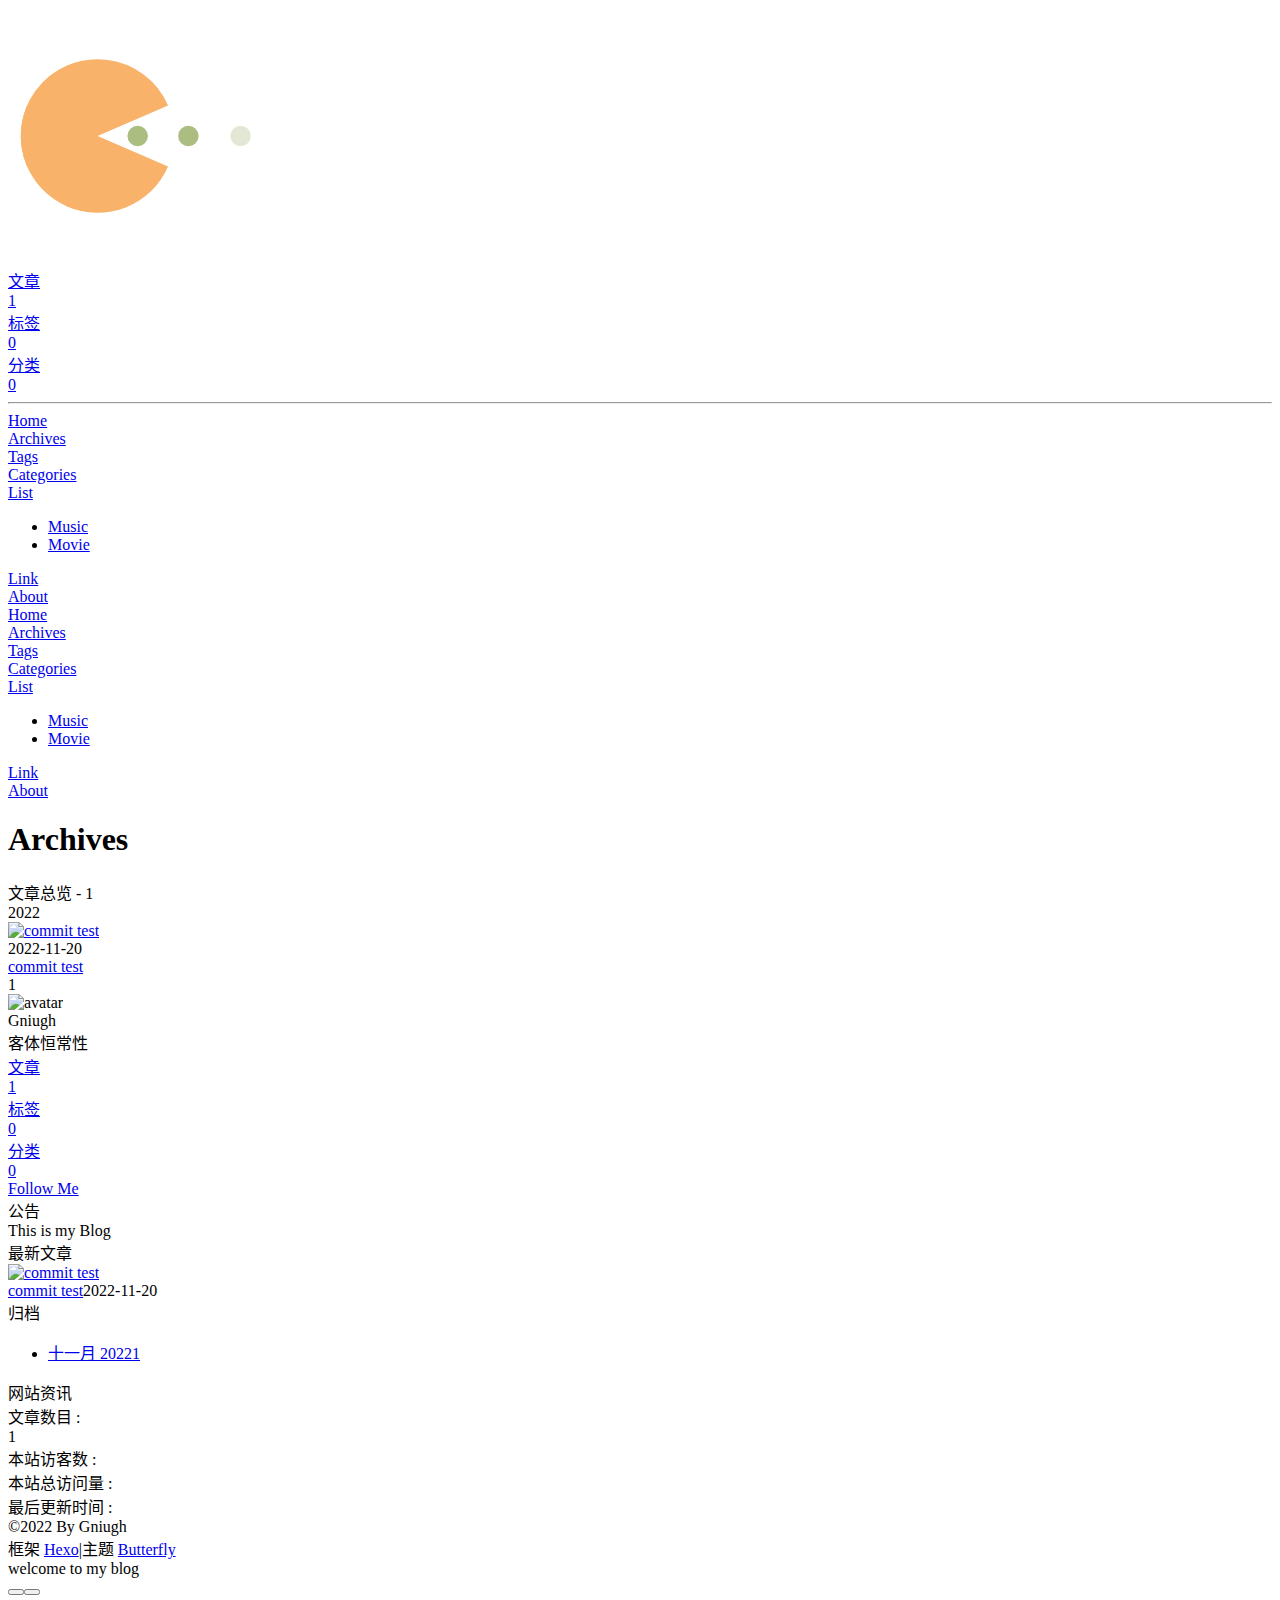
==== archives/index.html @ 6b03f2d8 "Site updated: 2022-11-20 10:34:52" ====
<!DOCTYPE html><html lang="zh-CN" data-theme="light"><head><meta charset="UTF-8"><meta http-equiv="X-UA-Compatible" content="IE=edge"><meta name="viewport" content="width=device-width, initial-scale=1.0, maximum-scale=1.0, user-scalable=no"><title>Archives | </title><meta name="author" content="Gniugh"><meta name="copyright" content="Gniugh"><meta name="format-detection" content="telephone=no"><meta name="theme-color" content="#ffffff"><meta name="description" content="客体恒常性">
<meta property="og:type" content="website">
<meta property="og:title" content="Archives">
<meta property="og:url" content="https://gitee.com/hghppl/hghppl/archives/index.html">
<meta property="og:site_name">
<meta property="og:description" content="客体恒常性">
<meta property="og:locale" content="zh_CN">
<meta property="og:image" content="https://api.onedrive.com/v1.0/shares/s!AiJsIBWr1efugRYWAwqGS7fRkTCc/root/content">
<meta property="article:author" content="Gniugh">
<meta name="twitter:card" content="summary">
<meta name="twitter:image" content="https://api.onedrive.com/v1.0/shares/s!AiJsIBWr1efugRYWAwqGS7fRkTCc/root/content"><link rel="shortcut icon" href="/hghppl/img/favicon.png"><link rel="canonical" href="https://gitee.com/hghppl/hghppl/archives/"><link rel="preconnect" href="//cdn.jsdelivr.net"/><link rel="preconnect" href="//busuanzi.ibruce.info"/><link rel="stylesheet" href="/hghppl/css/index.css"><link rel="stylesheet" href="https://cdn.jsdelivr.net/npm/@fortawesome/fontawesome-free/css/all.min.css" media="print" onload="this.media='all'"><link rel="stylesheet" href="https://cdn.jsdelivr.net/npm/@fancyapps/ui/dist/fancybox.min.css" media="print" onload="this.media='all'"><script>const GLOBAL_CONFIG = { 
  root: '/hghppl/',
  algolia: undefined,
  localSearch: undefined,
  translate: undefined,
  noticeOutdate: undefined,
  highlight: {"plugin":"highlighjs","highlightCopy":true,"highlightLang":true,"highlightHeightLimit":false},
  copy: {
    success: '复制成功',
    error: '复制错误',
    noSupport: '浏览器不支持'
  },
  relativeDate: {
    homepage: false,
    post: false
  },
  runtime: '',
  date_suffix: {
    just: '刚刚',
    min: '分钟前',
    hour: '小时前',
    day: '天前',
    month: '个月前'
  },
  copyright: undefined,
  lightbox: 'fancybox',
  Snackbar: undefined,
  source: {
    justifiedGallery: {
      js: 'https://cdn.jsdelivr.net/npm/flickr-justified-gallery/dist/fjGallery.min.js',
      css: 'https://cdn.jsdelivr.net/npm/flickr-justified-gallery/dist/fjGallery.min.css'
    }
  },
  isPhotoFigcaption: false,
  islazyload: false,
  isAnchor: false
}</script><script id="config-diff">var GLOBAL_CONFIG_SITE = {
  title: 'Archives',
  isPost: false,
  isHome: false,
  isHighlightShrink: false,
  isToc: false,
  postUpdate: '2022-11-20 10:34:33'
}</script><noscript><style type="text/css">
  #nav {
    opacity: 1
  }
  .justified-gallery img {
    opacity: 1
  }

  #recent-posts time,
  #post-meta time {
    display: inline !important
  }
</style></noscript><script>(win=>{
    win.saveToLocal = {
      set: function setWithExpiry(key, value, ttl) {
        if (ttl === 0) return
        const now = new Date()
        const expiryDay = ttl * 86400000
        const item = {
          value: value,
          expiry: now.getTime() + expiryDay,
        }
        localStorage.setItem(key, JSON.stringify(item))
      },

      get: function getWithExpiry(key) {
        const itemStr = localStorage.getItem(key)

        if (!itemStr) {
          return undefined
        }
        const item = JSON.parse(itemStr)
        const now = new Date()

        if (now.getTime() > item.expiry) {
          localStorage.removeItem(key)
          return undefined
        }
        return item.value
      }
    }
  
    win.getScript = url => new Promise((resolve, reject) => {
      const script = document.createElement('script')
      script.src = url
      script.async = true
      script.onerror = reject
      script.onload = script.onreadystatechange = function() {
        const loadState = this.readyState
        if (loadState && loadState !== 'loaded' && loadState !== 'complete') return
        script.onload = script.onreadystatechange = null
        resolve()
      }
      document.head.appendChild(script)
    })
  
      win.activateDarkMode = function () {
        document.documentElement.setAttribute('data-theme', 'dark')
        if (document.querySelector('meta[name="theme-color"]') !== null) {
          document.querySelector('meta[name="theme-color"]').setAttribute('content', '#0d0d0d')
        }
      }
      win.activateLightMode = function () {
        document.documentElement.setAttribute('data-theme', 'light')
        if (document.querySelector('meta[name="theme-color"]') !== null) {
          document.querySelector('meta[name="theme-color"]').setAttribute('content', '#ffffff')
        }
      }
      const t = saveToLocal.get('theme')
    
          if (t === 'dark') activateDarkMode()
          else if (t === 'light') activateLightMode()
        
      const asideStatus = saveToLocal.get('aside-status')
      if (asideStatus !== undefined) {
        if (asideStatus === 'hide') {
          document.documentElement.classList.add('hide-aside')
        } else {
          document.documentElement.classList.remove('hide-aside')
        }
      }
    
    const detectApple = () => {
      if(/iPad|iPhone|iPod|Macintosh/.test(navigator.userAgent)){
        document.documentElement.classList.add('apple')
      }
    }
    detectApple()
    })(window)</script><meta name="generator" content="Hexo 6.3.0"></head><body><div id="web_bg"></div><div id="sidebar"><div id="menu-mask"></div><div id="sidebar-menus"><div class="avatar-img is-center"><img src="https://api.onedrive.com/v1.0/shares/s!AiJsIBWr1efugRYWAwqGS7fRkTCc/root/content" onerror="onerror=null;src='/img/friend_404.gif'" alt="avatar"/></div><div class="sidebar-site-data site-data is-center"><a href="/hghppl/archives/"><div class="headline">文章</div><div class="length-num">1</div></a><a href="/hghppl/tags/"><div class="headline">标签</div><div class="length-num">0</div></a><a href="/hghppl/categories/"><div class="headline">分类</div><div class="length-num">0</div></a></div><hr/><div class="menus_items"><div class="menus_item"><a class="site-page" href="/hghppl/"><i class="fa-fw fas fa-home"></i><span> Home</span></a></div><div class="menus_item"><a class="site-page" href="/hghppl/archives/"><i class="fa-fw fas fa-archive"></i><span> Archives</span></a></div><div class="menus_item"><a class="site-page" href="/hghppl/tags/"><i class="fa-fw fas fa-tags"></i><span> Tags</span></a></div><div class="menus_item"><a class="site-page" href="/hghppl/categories/"><i class="fa-fw fas fa-folder-open"></i><span> Categories</span></a></div><div class="menus_item"><a class="site-page group" href="javascript:void(0);"><i class="fa-fw fas fa-list"></i><span> List</span><i class="fas fa-chevron-down"></i></a><ul class="menus_item_child"><li><a class="site-page child" href="/hghppl/music/"><i class="fa-fw fas fa-music"></i><span> Music</span></a></li><li><a class="site-page child" href="/hghppl/movies/"><i class="fa-fw fas fa-video"></i><span> Movie</span></a></li></ul></div><div class="menus_item"><a class="site-page" href="/hghppl/link/"><i class="fa-fw fas fa-link"></i><span> Link</span></a></div><div class="menus_item"><a class="site-page" href="/hghppl/about/"><i class="fa-fw fas fa-heart"></i><span> About</span></a></div></div></div></div><div class="page" id="body-wrap"><header class="not-home-page" id="page-header" style="background-image: url('https://api.onedrive.com/v1.0/shares/s!AiJsIBWr1efugRsJEwhjwBtBi5-s/root/content')"><nav id="nav"><span id="blog_name"><a id="site-name" href="/hghppl/"></a></span><div id="menus"><div class="menus_items"><div class="menus_item"><a class="site-page" href="/hghppl/"><i class="fa-fw fas fa-home"></i><span> Home</span></a></div><div class="menus_item"><a class="site-page" href="/hghppl/archives/"><i class="fa-fw fas fa-archive"></i><span> Archives</span></a></div><div class="menus_item"><a class="site-page" href="/hghppl/tags/"><i class="fa-fw fas fa-tags"></i><span> Tags</span></a></div><div class="menus_item"><a class="site-page" href="/hghppl/categories/"><i class="fa-fw fas fa-folder-open"></i><span> Categories</span></a></div><div class="menus_item"><a class="site-page group" href="javascript:void(0);"><i class="fa-fw fas fa-list"></i><span> List</span><i class="fas fa-chevron-down"></i></a><ul class="menus_item_child"><li><a class="site-page child" href="/hghppl/music/"><i class="fa-fw fas fa-music"></i><span> Music</span></a></li><li><a class="site-page child" href="/hghppl/movies/"><i class="fa-fw fas fa-video"></i><span> Movie</span></a></li></ul></div><div class="menus_item"><a class="site-page" href="/hghppl/link/"><i class="fa-fw fas fa-link"></i><span> Link</span></a></div><div class="menus_item"><a class="site-page" href="/hghppl/about/"><i class="fa-fw fas fa-heart"></i><span> About</span></a></div></div><div id="toggle-menu"><a class="site-page"><i class="fas fa-bars fa-fw"></i></a></div></div></nav><div id="page-site-info"><h1 id="site-title">Archives</h1></div></header><main class="layout" id="content-inner"><div id="archive"><div class="article-sort-title">文章总览 - 1</div><div class="article-sort"><div class="article-sort-item year">2022</div><div class="article-sort-item"><a class="article-sort-item-img" href="/hghppl/2022/11/20/commit%20test/" title="commit test"><img src="https://api.onedrive.com/v1.0/shares/s!AiJsIBWr1efugRQFKKGRWrJY8Tl0/root/content" alt="commit test" onerror="this.onerror=null;this.src='/hghppl/img/404.jpg'"></a><div class="article-sort-item-info"><div class="article-sort-item-time"><i class="far fa-calendar-alt"></i><time class="post-meta-date-created" datetime="2022-11-20T02:09:48.640Z" title="发表于 2022-11-20 10:09:48">2022-11-20</time></div><a class="article-sort-item-title" href="/hghppl/2022/11/20/commit%20test/" title="commit test">commit test</a></div></div></div><nav id="pagination"><div class="pagination"><span class="page-number current">1</span></div></nav></div><div class="aside-content" id="aside-content"><div class="card-widget card-info"><div class="is-center"><div class="avatar-img"><img src="https://api.onedrive.com/v1.0/shares/s!AiJsIBWr1efugRYWAwqGS7fRkTCc/root/content" onerror="this.onerror=null;this.src='/hghppl/img/friend_404.gif'" alt="avatar"/></div><div class="author-info__name">Gniugh</div><div class="author-info__description">客体恒常性</div></div><div class="card-info-data site-data is-center"><a href="/hghppl/archives/"><div class="headline">文章</div><div class="length-num">1</div></a><a href="/hghppl/tags/"><div class="headline">标签</div><div class="length-num">0</div></a><a href="/hghppl/categories/"><div class="headline">分类</div><div class="length-num">0</div></a></div><a id="card-info-btn" target="_blank" rel="noopener" href="https://github.com/gniugh"><i class="fab fa-github"></i><span>Follow Me</span></a><div class="card-info-social-icons is-center"><a class="social-icon" href="https://github.com/gniugh" target="_blank" title="Github"><i class="fab fa-github"></i></a><a class="social-icon" href="mailto:2546278958@qq.com" target="_blank" title="Email"><i class="fas fa-envelope"></i></a><a class="social-icon" href="https://www.zhihu.com/people/genius-51-83" target="_blank" title=""><i class="fab fa-zhihu"></i></a><a class="social-icon" href="https://blog.csdn.net/qq_56404486?type=blog" target="_blank" title=""><i class="fab fa-book-open"></i></a></div></div><div class="card-widget card-announcement"><div class="item-headline"><i class="fas fa-bullhorn fa-shake"></i><span>公告</span></div><div class="announcement_content">This is my Blog</div></div><div class="sticky_layout"><div class="card-widget card-recent-post"><div class="item-headline"><i class="fas fa-history"></i><span>最新文章</span></div><div class="aside-list"><div class="aside-list-item"><a class="thumbnail" href="/hghppl/2022/11/20/commit%20test/" title="commit test"><img src="https://api.onedrive.com/v1.0/shares/s!AiJsIBWr1efugRQFKKGRWrJY8Tl0/root/content" onerror="this.onerror=null;this.src='/hghppl/img/404.jpg'" alt="commit test"/></a><div class="content"><a class="title" href="/hghppl/2022/11/20/commit%20test/" title="commit test">commit test</a><time datetime="2022-11-20T02:09:48.640Z" title="发表于 2022-11-20 10:09:48">2022-11-20</time></div></div></div></div><div class="card-widget card-archives"><div class="item-headline"><i class="fas fa-archive"></i><span>归档</span></div><ul class="card-archive-list"><li class="card-archive-list-item"><a class="card-archive-list-link" href="/hghppl/archives/2022/11/"><span class="card-archive-list-date">十一月 2022</span><span class="card-archive-list-count">1</span></a></li></ul></div><div class="card-widget card-webinfo"><div class="item-headline"><i class="fas fa-chart-line"></i><span>网站资讯</span></div><div class="webinfo"><div class="webinfo-item"><div class="item-name">文章数目 :</div><div class="item-count">1</div></div><div class="webinfo-item"><div class="item-name">本站访客数 :</div><div class="item-count" id="busuanzi_value_site_uv"><i class="fa-solid fa-spinner fa-spin"></i></div></div><div class="webinfo-item"><div class="item-name">本站总访问量 :</div><div class="item-count" id="busuanzi_value_site_pv"><i class="fa-solid fa-spinner fa-spin"></i></div></div><div class="webinfo-item"><div class="item-name">最后更新时间 :</div><div class="item-count" id="last-push-date" data-lastPushDate="2022-11-20T02:34:33.367Z"><i class="fa-solid fa-spinner fa-spin"></i></div></div></div></div></div></div></main><footer id="footer"><div id="footer-wrap"><div class="copyright">&copy;2022 By Gniugh</div><div class="framework-info"><span>框架 </span><a target="_blank" rel="noopener" href="https://hexo.io">Hexo</a><span class="footer-separator">|</span><span>主题 </span><a target="_blank" rel="noopener" href="https://github.com/jerryc127/hexo-theme-butterfly">Butterfly</a></div><div class="footer_custom_text">welcome to my blog</div></div></footer></div><div id="rightside"><div id="rightside-config-hide"><button id="darkmode" type="button" title="浅色和深色模式转换"><i class="fas fa-adjust"></i></button><button id="hide-aside-btn" type="button" title="单栏和双栏切换"><i class="fas fa-arrows-alt-h"></i></button></div><div id="rightside-config-show"><button id="rightside_config" type="button" title="设置"><i class="fas fa-cog fa-spin"></i></button><button id="go-up" type="button" title="回到顶部"><i class="fas fa-arrow-up"></i></button></div></div><div><script src="/hghppl/js/utils.js"></script><script src="/hghppl/js/main.js"></script><script src="https://cdn.jsdelivr.net/npm/@fancyapps/ui/dist/fancybox.umd.min.js"></script><div class="js-pjax"></div><script id="canvas_nest" defer="defer" color="0,0,255" opacity="0.7" zIndex="-1" count="99" mobile="true" src="https://cdn.jsdelivr.net/npm/butterfly-extsrc/dist/canvas-nest.min.js"></script><script id="click-heart" src="https://cdn.jsdelivr.net/npm/butterfly-extsrc/dist/click-heart.min.js" async="async" mobile="true"></script><script async data-pjax src="//busuanzi.ibruce.info/busuanzi/2.3/busuanzi.pure.mini.js"></script></div></body></html>
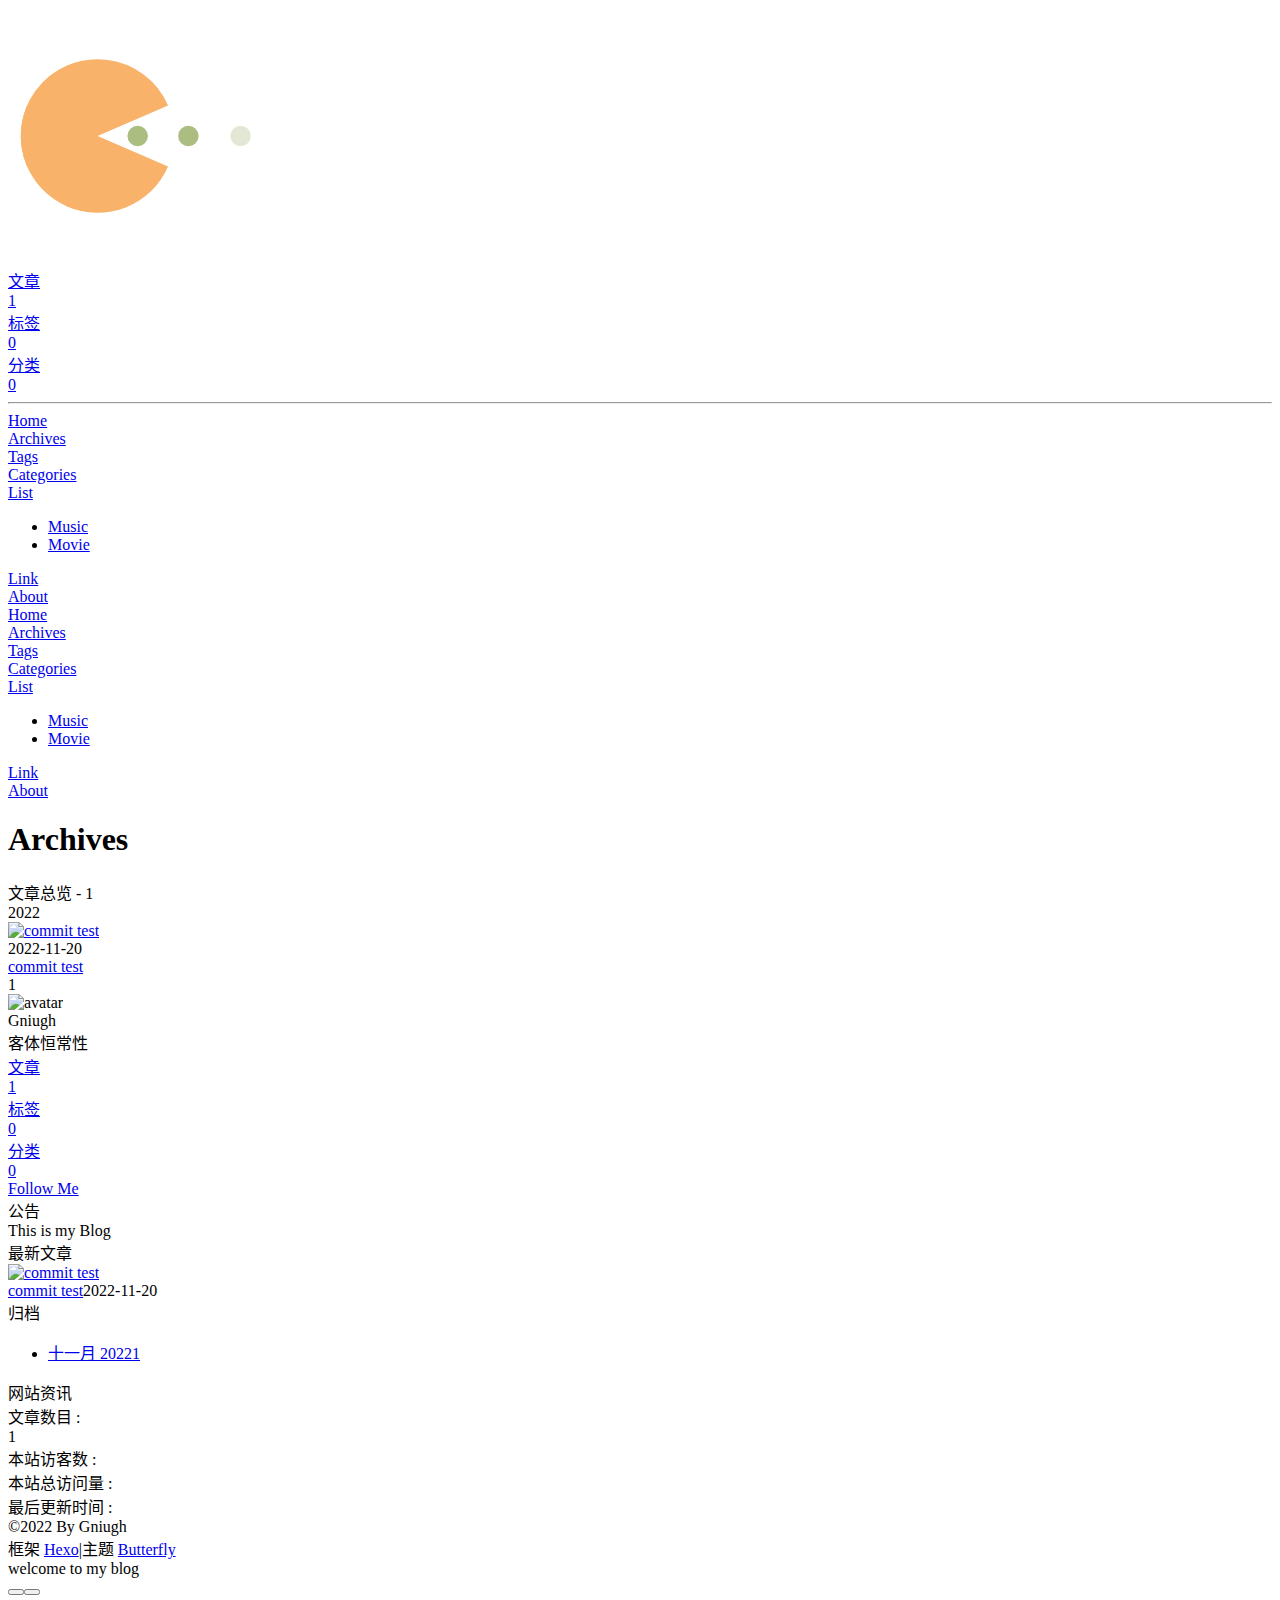
==== commit a9d295b4: "Site updated: 2022-11-20 10:47:02" ====
--- a/archives/index.html
+++ b/archives/index.html
@@ -50,7 +50,7 @@
   isHome: false,
   isHighlightShrink: false,
   isToc: false,
-  postUpdate: '2022-11-20 10:34:33'
+  postUpdate: '2022-11-20 10:46:55'
 }</script><noscript><style type="text/css">
   #nav {
     opacity: 1
@@ -139,4 +139,23 @@
       }
     }
     detectApple()
-    })(window)</script><meta name="generator" content="Hexo 6.3.0"></head><body><div id="web_bg"></div><div id="sidebar"><div id="menu-mask"></div><div id="sidebar-menus"><div class="avatar-img is-center"><img src="https://api.onedrive.com/v1.0/shares/s!AiJsIBWr1efugRYWAwqGS7fRkTCc/root/content" onerror="onerror=null;src='/img/friend_404.gif'" alt="avatar"/></div><div class="sidebar-site-data site-data is-center"><a href="/hghppl/archives/"><div class="headline">文章</div><div class="length-num">1</div></a><a href="/hghppl/tags/"><div class="headline">标签</div><div class="length-num">0</div></a><a href="/hghppl/categories/"><div class="headline">分类</div><div class="length-num">0</div></a></div><hr/><div class="menus_items"><div class="menus_item"><a class="site-page" href="/hghppl/"><i class="fa-fw fas fa-home"></i><span> Home</span></a></div><div class="menus_item"><a class="site-page" href="/hghppl/archives/"><i class="fa-fw fas fa-archive"></i><span> Archives</span></a></div><div class="menus_item"><a class="site-page" href="/hghppl/tags/"><i class="fa-fw fas fa-tags"></i><span> Tags</span></a></div><div class="menus_item"><a class="site-page" href="/hghppl/categories/"><i class="fa-fw fas fa-folder-open"></i><span> Categories</span></a></div><div class="menus_item"><a class="site-page group" href="javascript:void(0);"><i class="fa-fw fas fa-list"></i><span> List</span><i class="fas fa-chevron-down"></i></a><ul class="menus_item_child"><li><a class="site-page child" href="/hghppl/music/"><i class="fa-fw fas fa-music"></i><span> Music</span></a></li><li><a class="site-page child" href="/hghppl/movies/"><i class="fa-fw fas fa-video"></i><span> Movie</span></a></li></ul></div><div class="menus_item"><a class="site-page" href="/hghppl/link/"><i class="fa-fw fas fa-link"></i><span> Link</span></a></div><div class="menus_item"><a class="site-page" href="/hghppl/about/"><i class="fa-fw fas fa-heart"></i><span> About</span></a></div></div></div></div><div class="page" id="body-wrap"><header class="not-home-page" id="page-header" style="background-image: url('https://api.onedrive.com/v1.0/shares/s!AiJsIBWr1efugRsJEwhjwBtBi5-s/root/content')"><nav id="nav"><span id="blog_name"><a id="site-name" href="/hghppl/"></a></span><div id="menus"><div class="menus_items"><div class="menus_item"><a class="site-page" href="/hghppl/"><i class="fa-fw fas fa-home"></i><span> Home</span></a></div><div class="menus_item"><a class="site-page" href="/hghppl/archives/"><i class="fa-fw fas fa-archive"></i><span> Archives</span></a></div><div class="menus_item"><a class="site-page" href="/hghppl/tags/"><i class="fa-fw fas fa-tags"></i><span> Tags</span></a></div><div class="menus_item"><a class="site-page" href="/hghppl/categories/"><i class="fa-fw fas fa-folder-open"></i><span> Categories</span></a></div><div class="menus_item"><a class="site-page group" href="javascript:void(0);"><i class="fa-fw fas fa-list"></i><span> List</span><i class="fas fa-chevron-down"></i></a><ul class="menus_item_child"><li><a class="site-page child" href="/hghppl/music/"><i class="fa-fw fas fa-music"></i><span> Music</span></a></li><li><a class="site-page child" href="/hghppl/movies/"><i class="fa-fw fas fa-video"></i><span> Movie</span></a></li></ul></div><div class="menus_item"><a class="site-page" href="/hghppl/link/"><i class="fa-fw fas fa-link"></i><span> Link</span></a></div><div class="menus_item"><a class="site-page" href="/hghppl/about/"><i class="fa-fw fas fa-heart"></i><span> About</span></a></div></div><div id="toggle-menu"><a class="site-page"><i class="fas fa-bars fa-fw"></i></a></div></div></nav><div id="page-site-info"><h1 id="site-title">Archives</h1></div></header><main class="layout" id="content-inner"><div id="archive"><div class="article-sort-title">文章总览 - 1</div><div class="article-sort"><div class="article-sort-item year">2022</div><div class="article-sort-item"><a class="article-sort-item-img" href="/hghppl/2022/11/20/commit%20test/" title="commit test"><img src="https://api.onedrive.com/v1.0/shares/s!AiJsIBWr1efugRQFKKGRWrJY8Tl0/root/content" alt="commit test" onerror="this.onerror=null;this.src='/hghppl/img/404.jpg'"></a><div class="article-sort-item-info"><div class="article-sort-item-time"><i class="far fa-calendar-alt"></i><time class="post-meta-date-created" datetime="2022-11-20T02:09:48.640Z" title="发表于 2022-11-20 10:09:48">2022-11-20</time></div><a class="article-sort-item-title" href="/hghppl/2022/11/20/commit%20test/" title="commit test">commit test</a></div></div></div><nav id="pagination"><div class="pagination"><span class="page-number current">1</span></div></nav></div><div class="aside-content" id="aside-content"><div class="card-widget card-info"><div class="is-center"><div class="avatar-img"><img src="https://api.onedrive.com/v1.0/shares/s!AiJsIBWr1efugRYWAwqGS7fRkTCc/root/content" onerror="this.onerror=null;this.src='/hghppl/img/friend_404.gif'" alt="avatar"/></div><div class="author-info__name">Gniugh</div><div class="author-info__description">客体恒常性</div></div><div class="card-info-data site-data is-center"><a href="/hghppl/archives/"><div class="headline">文章</div><div class="length-num">1</div></a><a href="/hghppl/tags/"><div class="headline">标签</div><div class="length-num">0</div></a><a href="/hghppl/categories/"><div class="headline">分类</div><div class="length-num">0</div></a></div><a id="card-info-btn" target="_blank" rel="noopener" href="https://github.com/gniugh"><i class="fab fa-github"></i><span>Follow Me</span></a><div class="card-info-social-icons is-center"><a class="social-icon" href="https://github.com/gniugh" target="_blank" title="Github"><i class="fab fa-github"></i></a><a class="social-icon" href="mailto:2546278958@qq.com" target="_blank" title="Email"><i class="fas fa-envelope"></i></a><a class="social-icon" href="https://www.zhihu.com/people/genius-51-83" target="_blank" title=""><i class="fab fa-zhihu"></i></a><a class="social-icon" href="https://blog.csdn.net/qq_56404486?type=blog" target="_blank" title=""><i class="fab fa-book-open"></i></a></div></div><div class="card-widget card-announcement"><div class="item-headline"><i class="fas fa-bullhorn fa-shake"></i><span>公告</span></div><div class="announcement_content">This is my Blog</div></div><div class="sticky_layout"><div class="card-widget card-recent-post"><div class="item-headline"><i class="fas fa-history"></i><span>最新文章</span></div><div class="aside-list"><div class="aside-list-item"><a class="thumbnail" href="/hghppl/2022/11/20/commit%20test/" title="commit test"><img src="https://api.onedrive.com/v1.0/shares/s!AiJsIBWr1efugRQFKKGRWrJY8Tl0/root/content" onerror="this.onerror=null;this.src='/hghppl/img/404.jpg'" alt="commit test"/></a><div class="content"><a class="title" href="/hghppl/2022/11/20/commit%20test/" title="commit test">commit test</a><time datetime="2022-11-20T02:09:48.640Z" title="发表于 2022-11-20 10:09:48">2022-11-20</time></div></div></div></div><div class="card-widget card-archives"><div class="item-headline"><i class="fas fa-archive"></i><span>归档</span></div><ul class="card-archive-list"><li class="card-archive-list-item"><a class="card-archive-list-link" href="/hghppl/archives/2022/11/"><span class="card-archive-list-date">十一月 2022</span><span class="card-archive-list-count">1</span></a></li></ul></div><div class="card-widget card-webinfo"><div class="item-headline"><i class="fas fa-chart-line"></i><span>网站资讯</span></div><div class="webinfo"><div class="webinfo-item"><div class="item-name">文章数目 :</div><div class="item-count">1</div></div><div class="webinfo-item"><div class="item-name">本站访客数 :</div><div class="item-count" id="busuanzi_value_site_uv"><i class="fa-solid fa-spinner fa-spin"></i></div></div><div class="webinfo-item"><div class="item-name">本站总访问量 :</div><div class="item-count" id="busuanzi_value_site_pv"><i class="fa-solid fa-spinner fa-spin"></i></div></div><div class="webinfo-item"><div class="item-name">最后更新时间 :</div><div class="item-count" id="last-push-date" data-lastPushDate="2022-11-20T02:34:33.367Z"><i class="fa-solid fa-spinner fa-spin"></i></div></div></div></div></div></div></main><footer id="footer"><div id="footer-wrap"><div class="copyright">&copy;2022 By Gniugh</div><div class="framework-info"><span>框架 </span><a target="_blank" rel="noopener" href="https://hexo.io">Hexo</a><span class="footer-separator">|</span><span>主题 </span><a target="_blank" rel="noopener" href="https://github.com/jerryc127/hexo-theme-butterfly">Butterfly</a></div><div class="footer_custom_text">welcome to my blog</div></div></footer></div><div id="rightside"><div id="rightside-config-hide"><button id="darkmode" type="button" title="浅色和深色模式转换"><i class="fas fa-adjust"></i></button><button id="hide-aside-btn" type="button" title="单栏和双栏切换"><i class="fas fa-arrows-alt-h"></i></button></div><div id="rightside-config-show"><button id="rightside_config" type="button" title="设置"><i class="fas fa-cog fa-spin"></i></button><button id="go-up" type="button" title="回到顶部"><i class="fas fa-arrow-up"></i></button></div></div><div><script src="/hghppl/js/utils.js"></script><script src="/hghppl/js/main.js"></script><script src="https://cdn.jsdelivr.net/npm/@fancyapps/ui/dist/fancybox.umd.min.js"></script><div class="js-pjax"></div><script id="canvas_nest" defer="defer" color="0,0,255" opacity="0.7" zIndex="-1" count="99" mobile="true" src="https://cdn.jsdelivr.net/npm/butterfly-extsrc/dist/canvas-nest.min.js"></script><script id="click-heart" src="https://cdn.jsdelivr.net/npm/butterfly-extsrc/dist/click-heart.min.js" async="async" mobile="true"></script><script async data-pjax src="//busuanzi.ibruce.info/busuanzi/2.3/busuanzi.pure.mini.js"></script></div></body></html>+    })(window)</script><meta name="generator" content="Hexo 6.3.0"></head><body><div id="web_bg"></div><div id="sidebar"><div id="menu-mask"></div><div id="sidebar-menus"><div class="avatar-img is-center"><img src="https://api.onedrive.com/v1.0/shares/s!AiJsIBWr1efugRYWAwqGS7fRkTCc/root/content" onerror="onerror=null;src='/img/friend_404.gif'" alt="avatar"/></div><div class="sidebar-site-data site-data is-center"><a href="/hghppl/archives/"><div class="headline">文章</div><div class="length-num">1</div></a><a href="/hghppl/tags/"><div class="headline">标签</div><div class="length-num">0</div></a><a href="/hghppl/categories/"><div class="headline">分类</div><div class="length-num">0</div></a></div><hr/><div class="menus_items"><div class="menus_item"><a class="site-page" href="/hghppl/"><i class="fa-fw fas fa-home"></i><span> Home</span></a></div><div class="menus_item"><a class="site-page" href="/hghppl/archives/"><i class="fa-fw fas fa-archive"></i><span> Archives</span></a></div><div class="menus_item"><a class="site-page" href="/hghppl/tags/"><i class="fa-fw fas fa-tags"></i><span> Tags</span></a></div><div class="menus_item"><a class="site-page" href="/hghppl/categories/"><i class="fa-fw fas fa-folder-open"></i><span> Categories</span></a></div><div class="menus_item"><a class="site-page group" href="javascript:void(0);"><i class="fa-fw fas fa-list"></i><span> List</span><i class="fas fa-chevron-down"></i></a><ul class="menus_item_child"><li><a class="site-page child" href="/hghppl/music/"><i class="fa-fw fas fa-music"></i><span> Music</span></a></li><li><a class="site-page child" href="/hghppl/movies/"><i class="fa-fw fas fa-video"></i><span> Movie</span></a></li></ul></div><div class="menus_item"><a class="site-page" href="/hghppl/link/"><i class="fa-fw fas fa-link"></i><span> Link</span></a></div><div class="menus_item"><a class="site-page" href="/hghppl/about/"><i class="fa-fw fas fa-heart"></i><span> About</span></a></div></div></div></div><div class="page" id="body-wrap"><header class="not-home-page" id="page-header" style="background-image: url('https://api.onedrive.com/v1.0/shares/s!AiJsIBWr1efugRsJEwhjwBtBi5-s/root/content')"><nav id="nav"><span id="blog_name"><a id="site-name" href="/hghppl/"></a></span><div id="menus"><div class="menus_items"><div class="menus_item"><a class="site-page" href="/hghppl/"><i class="fa-fw fas fa-home"></i><span> Home</span></a></div><div class="menus_item"><a class="site-page" href="/hghppl/archives/"><i class="fa-fw fas fa-archive"></i><span> Archives</span></a></div><div class="menus_item"><a class="site-page" href="/hghppl/tags/"><i class="fa-fw fas fa-tags"></i><span> Tags</span></a></div><div class="menus_item"><a class="site-page" href="/hghppl/categories/"><i class="fa-fw fas fa-folder-open"></i><span> Categories</span></a></div><div class="menus_item"><a class="site-page group" href="javascript:void(0);"><i class="fa-fw fas fa-list"></i><span> List</span><i class="fas fa-chevron-down"></i></a><ul class="menus_item_child"><li><a class="site-page child" href="/hghppl/music/"><i class="fa-fw fas fa-music"></i><span> Music</span></a></li><li><a class="site-page child" href="/hghppl/movies/"><i class="fa-fw fas fa-video"></i><span> Movie</span></a></li></ul></div><div class="menus_item"><a class="site-page" href="/hghppl/link/"><i class="fa-fw fas fa-link"></i><span> Link</span></a></div><div class="menus_item"><a class="site-page" href="/hghppl/about/"><i class="fa-fw fas fa-heart"></i><span> About</span></a></div></div><div id="toggle-menu"><a class="site-page"><i class="fas fa-bars fa-fw"></i></a></div></div></nav><div id="page-site-info"><h1 id="site-title">Archives</h1></div></header><main class="layout" id="content-inner"><div id="archive"><div class="article-sort-title">文章总览 - 1</div><div class="article-sort"><div class="article-sort-item year">2022</div><div class="article-sort-item"><a class="article-sort-item-img" href="/hghppl/2022/11/20/commit%20test/" title="commit test"><img src="https://api.onedrive.com/v1.0/shares/s!AiJsIBWr1efugRQFKKGRWrJY8Tl0/root/content" alt="commit test" onerror="this.onerror=null;this.src='/hghppl/img/404.jpg'"></a><div class="article-sort-item-info"><div class="article-sort-item-time"><i class="far fa-calendar-alt"></i><time class="post-meta-date-created" datetime="2022-11-20T02:09:48.640Z" title="发表于 2022-11-20 10:09:48">2022-11-20</time></div><a class="article-sort-item-title" href="/hghppl/2022/11/20/commit%20test/" title="commit test">commit test</a></div></div></div><nav id="pagination"><div class="pagination"><span class="page-number current">1</span></div></nav></div><div class="aside-content" id="aside-content"><div class="card-widget card-info"><div class="is-center"><div class="avatar-img"><img src="https://api.onedrive.com/v1.0/shares/s!AiJsIBWr1efugRYWAwqGS7fRkTCc/root/content" onerror="this.onerror=null;this.src='/hghppl/img/friend_404.gif'" alt="avatar"/></div><div class="author-info__name">Gniugh</div><div class="author-info__description">客体恒常性</div></div><div class="card-info-data site-data is-center"><a href="/hghppl/archives/"><div class="headline">文章</div><div class="length-num">1</div></a><a href="/hghppl/tags/"><div class="headline">标签</div><div class="length-num">0</div></a><a href="/hghppl/categories/"><div class="headline">分类</div><div class="length-num">0</div></a></div><a id="card-info-btn" target="_blank" rel="noopener" href="https://github.com/gniugh"><i class="fab fa-github"></i><span>Follow Me</span></a><div class="card-info-social-icons is-center"><a class="social-icon" href="https://github.com/gniugh" target="_blank" title="Github"><i class="fab fa-github"></i></a><a class="social-icon" href="mailto:2546278958@qq.com" target="_blank" title="Email"><i class="fas fa-envelope"></i></a><a class="social-icon" href="https://www.zhihu.com/people/genius-51-83" target="_blank" title=""><i class="fab fa-zhihu"></i></a><a class="social-icon" href="https://blog.csdn.net/qq_56404486?type=blog" target="_blank" title=""><i class="fab fa-book-open"></i></a></div></div><div class="card-widget card-announcement"><div class="item-headline"><i class="fas fa-bullhorn fa-shake"></i><span>公告</span></div><div class="announcement_content">This is my Blog</div></div><div class="sticky_layout"><div class="card-widget card-recent-post"><div class="item-headline"><i class="fas fa-history"></i><span>最新文章</span></div><div class="aside-list"><div class="aside-list-item"><a class="thumbnail" href="/hghppl/2022/11/20/commit%20test/" title="commit test"><img src="https://api.onedrive.com/v1.0/shares/s!AiJsIBWr1efugRQFKKGRWrJY8Tl0/root/content" onerror="this.onerror=null;this.src='/hghppl/img/404.jpg'" alt="commit test"/></a><div class="content"><a class="title" href="/hghppl/2022/11/20/commit%20test/" title="commit test">commit test</a><time datetime="2022-11-20T02:09:48.640Z" title="发表于 2022-11-20 10:09:48">2022-11-20</time></div></div></div></div><div class="card-widget card-archives"><div class="item-headline"><i class="fas fa-archive"></i><span>归档</span></div><ul class="card-archive-list"><li class="card-archive-list-item"><a class="card-archive-list-link" href="/hghppl/archives/2022/11/"><span class="card-archive-list-date">十一月 2022</span><span class="card-archive-list-count">1</span></a></li></ul></div><div class="card-widget card-webinfo"><div class="item-headline"><i class="fas fa-chart-line"></i><span>网站资讯</span></div><div class="webinfo"><div class="webinfo-item"><div class="item-name">文章数目 :</div><div class="item-count">1</div></div><div class="webinfo-item"><div class="item-name">本站访客数 :</div><div class="item-count" id="busuanzi_value_site_uv"><i class="fa-solid fa-spinner fa-spin"></i></div></div><div class="webinfo-item"><div class="item-name">本站总访问量 :</div><div class="item-count" id="busuanzi_value_site_pv"><i class="fa-solid fa-spinner fa-spin"></i></div></div><div class="webinfo-item"><div class="item-name">最后更新时间 :</div><div class="item-count" id="last-push-date" data-lastPushDate="2022-11-20T02:46:55.838Z"><i class="fa-solid fa-spinner fa-spin"></i></div></div></div></div></div></div></main><footer id="footer"><div id="footer-wrap"><div class="copyright">&copy;2022 By Gniugh</div><div class="framework-info"><span>框架 </span><a target="_blank" rel="noopener" href="https://hexo.io">Hexo</a><span class="footer-separator">|</span><span>主题 </span><a target="_blank" rel="noopener" href="https://github.com/jerryc127/hexo-theme-butterfly">Butterfly</a></div><div class="footer_custom_text">welcome to my blog</div></div></footer></div><div id="rightside"><div id="rightside-config-hide"><button id="darkmode" type="button" title="浅色和深色模式转换"><i class="fas fa-adjust"></i></button><button id="hide-aside-btn" type="button" title="单栏和双栏切换"><i class="fas fa-arrows-alt-h"></i></button></div><div id="rightside-config-show"><button id="rightside_config" type="button" title="设置"><i class="fas fa-cog fa-spin"></i></button><button id="chat_btn" type="button" title="聊天"><i class="fas fa-sms"></i></button><button id="go-up" type="button" title="回到顶部"><i class="fas fa-arrow-up"></i></button></div></div><div><script src="/hghppl/js/utils.js"></script><script src="/hghppl/js/main.js"></script><script src="https://cdn.jsdelivr.net/npm/@fancyapps/ui/dist/fancybox.umd.min.js"></script><div class="js-pjax"></div><script id="canvas_nest" defer="defer" color="0,0,255" opacity="0.7" zIndex="-1" count="99" mobile="true" src="https://cdn.jsdelivr.net/npm/butterfly-extsrc/dist/canvas-nest.min.js"></script><script id="click-heart" src="https://cdn.jsdelivr.net/npm/butterfly-extsrc/dist/click-heart.min.js" async="async" mobile="true"></script><script src="//code.tidio.co/yyrmdle869hbfgmiaebelevlb2ailcc9.js" async="async"></script><script>function onTidioChatApiReady() {
+  window.tidioChatApi.hide();
+  window.tidioChatApi.on("close", function() {
+    window.tidioChatApi.hide();
+  });
+}
+if (window.tidioChatApi) {
+  window.tidioChatApi.on("ready", onTidioChatApiReady);
+} else {
+  document.addEventListener("tidioChat-ready", onTidioChatApiReady);
+}
+
+var chatBtnFn = () => {
+  document.getElementById("chat_btn").addEventListener("click", function(){
+    window.tidioChatApi.show();
+    window.tidioChatApi.open();
+  });
+}
+chatBtnFn()
+</script><script async data-pjax src="//busuanzi.ibruce.info/busuanzi/2.3/busuanzi.pure.mini.js"></script></div></body></html>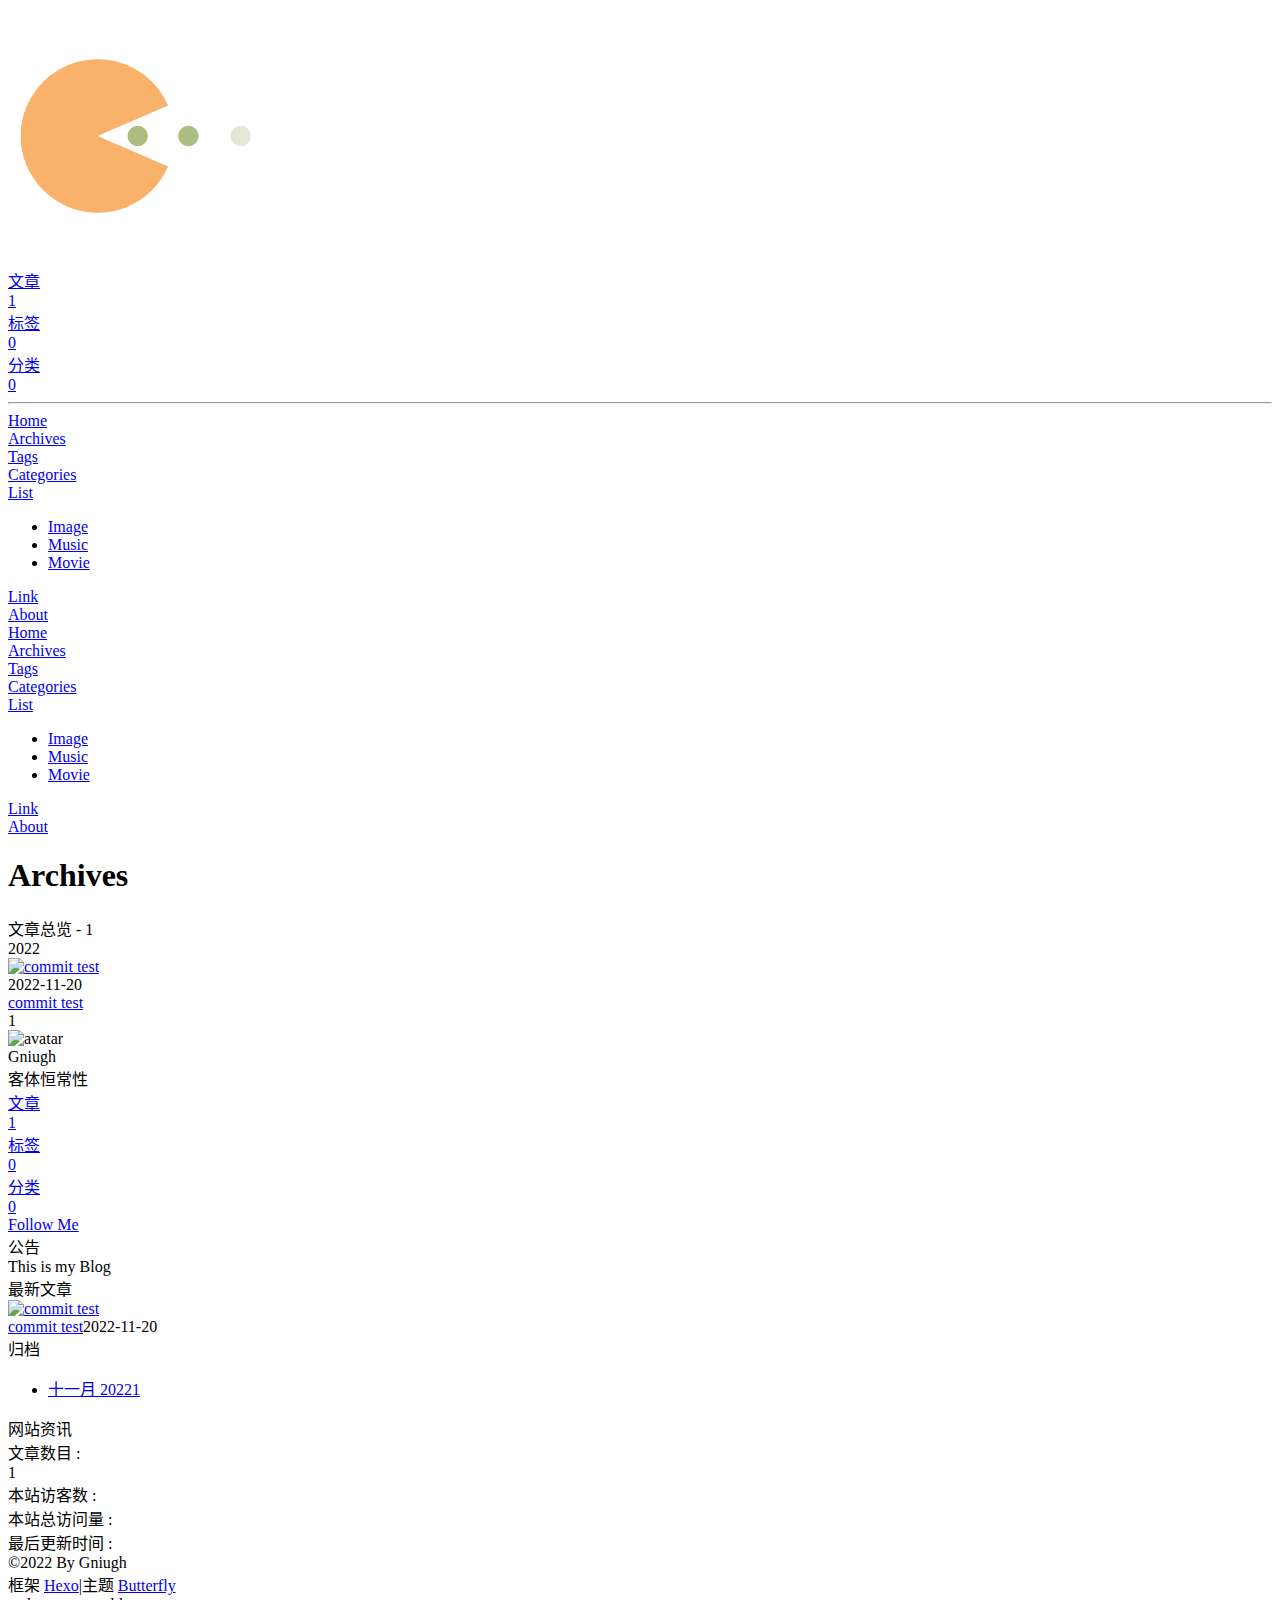
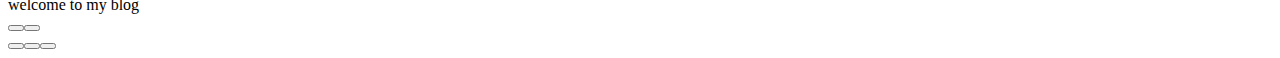
==== commit c14bc23c: "Site updated: 2022-11-20 12:23:35" ====
--- a/archives/index.html
+++ b/archives/index.html
@@ -50,7 +50,7 @@
   isHome: false,
   isHighlightShrink: false,
   isToc: false,
-  postUpdate: '2022-11-20 10:46:55'
+  postUpdate: '2022-11-20 12:23:26'
 }</script><noscript><style type="text/css">
   #nav {
     opacity: 1
@@ -139,23 +139,32 @@
       }
     }
     detectApple()
-    })(window)</script><meta name="generator" content="Hexo 6.3.0"></head><body><div id="web_bg"></div><div id="sidebar"><div id="menu-mask"></div><div id="sidebar-menus"><div class="avatar-img is-center"><img src="https://api.onedrive.com/v1.0/shares/s!AiJsIBWr1efugRYWAwqGS7fRkTCc/root/content" onerror="onerror=null;src='/img/friend_404.gif'" alt="avatar"/></div><div class="sidebar-site-data site-data is-center"><a href="/hghppl/archives/"><div class="headline">文章</div><div class="length-num">1</div></a><a href="/hghppl/tags/"><div class="headline">标签</div><div class="length-num">0</div></a><a href="/hghppl/categories/"><div class="headline">分类</div><div class="length-num">0</div></a></div><hr/><div class="menus_items"><div class="menus_item"><a class="site-page" href="/hghppl/"><i class="fa-fw fas fa-home"></i><span> Home</span></a></div><div class="menus_item"><a class="site-page" href="/hghppl/archives/"><i class="fa-fw fas fa-archive"></i><span> Archives</span></a></div><div class="menus_item"><a class="site-page" href="/hghppl/tags/"><i class="fa-fw fas fa-tags"></i><span> Tags</span></a></div><div class="menus_item"><a class="site-page" href="/hghppl/categories/"><i class="fa-fw fas fa-folder-open"></i><span> Categories</span></a></div><div class="menus_item"><a class="site-page group" href="javascript:void(0);"><i class="fa-fw fas fa-list"></i><span> List</span><i class="fas fa-chevron-down"></i></a><ul class="menus_item_child"><li><a class="site-page child" href="/hghppl/music/"><i class="fa-fw fas fa-music"></i><span> Music</span></a></li><li><a class="site-page child" href="/hghppl/movies/"><i class="fa-fw fas fa-video"></i><span> Movie</span></a></li></ul></div><div class="menus_item"><a class="site-page" href="/hghppl/link/"><i class="fa-fw fas fa-link"></i><span> Link</span></a></div><div class="menus_item"><a class="site-page" href="/hghppl/about/"><i class="fa-fw fas fa-heart"></i><span> About</span></a></div></div></div></div><div class="page" id="body-wrap"><header class="not-home-page" id="page-header" style="background-image: url('https://api.onedrive.com/v1.0/shares/s!AiJsIBWr1efugRsJEwhjwBtBi5-s/root/content')"><nav id="nav"><span id="blog_name"><a id="site-name" href="/hghppl/"></a></span><div id="menus"><div class="menus_items"><div class="menus_item"><a class="site-page" href="/hghppl/"><i class="fa-fw fas fa-home"></i><span> Home</span></a></div><div class="menus_item"><a class="site-page" href="/hghppl/archives/"><i class="fa-fw fas fa-archive"></i><span> Archives</span></a></div><div class="menus_item"><a class="site-page" href="/hghppl/tags/"><i class="fa-fw fas fa-tags"></i><span> Tags</span></a></div><div class="menus_item"><a class="site-page" href="/hghppl/categories/"><i class="fa-fw fas fa-folder-open"></i><span> Categories</span></a></div><div class="menus_item"><a class="site-page group" href="javascript:void(0);"><i class="fa-fw fas fa-list"></i><span> List</span><i class="fas fa-chevron-down"></i></a><ul class="menus_item_child"><li><a class="site-page child" href="/hghppl/music/"><i class="fa-fw fas fa-music"></i><span> Music</span></a></li><li><a class="site-page child" href="/hghppl/movies/"><i class="fa-fw fas fa-video"></i><span> Movie</span></a></li></ul></div><div class="menus_item"><a class="site-page" href="/hghppl/link/"><i class="fa-fw fas fa-link"></i><span> Link</span></a></div><div class="menus_item"><a class="site-page" href="/hghppl/about/"><i class="fa-fw fas fa-heart"></i><span> About</span></a></div></div><div id="toggle-menu"><a class="site-page"><i class="fas fa-bars fa-fw"></i></a></div></div></nav><div id="page-site-info"><h1 id="site-title">Archives</h1></div></header><main class="layout" id="content-inner"><div id="archive"><div class="article-sort-title">文章总览 - 1</div><div class="article-sort"><div class="article-sort-item year">2022</div><div class="article-sort-item"><a class="article-sort-item-img" href="/hghppl/2022/11/20/commit%20test/" title="commit test"><img src="https://api.onedrive.com/v1.0/shares/s!AiJsIBWr1efugRQFKKGRWrJY8Tl0/root/content" alt="commit test" onerror="this.onerror=null;this.src='/hghppl/img/404.jpg'"></a><div class="article-sort-item-info"><div class="article-sort-item-time"><i class="far fa-calendar-alt"></i><time class="post-meta-date-created" datetime="2022-11-20T02:09:48.640Z" title="发表于 2022-11-20 10:09:48">2022-11-20</time></div><a class="article-sort-item-title" href="/hghppl/2022/11/20/commit%20test/" title="commit test">commit test</a></div></div></div><nav id="pagination"><div class="pagination"><span class="page-number current">1</span></div></nav></div><div class="aside-content" id="aside-content"><div class="card-widget card-info"><div class="is-center"><div class="avatar-img"><img src="https://api.onedrive.com/v1.0/shares/s!AiJsIBWr1efugRYWAwqGS7fRkTCc/root/content" onerror="this.onerror=null;this.src='/hghppl/img/friend_404.gif'" alt="avatar"/></div><div class="author-info__name">Gniugh</div><div class="author-info__description">客体恒常性</div></div><div class="card-info-data site-data is-center"><a href="/hghppl/archives/"><div class="headline">文章</div><div class="length-num">1</div></a><a href="/hghppl/tags/"><div class="headline">标签</div><div class="length-num">0</div></a><a href="/hghppl/categories/"><div class="headline">分类</div><div class="length-num">0</div></a></div><a id="card-info-btn" target="_blank" rel="noopener" href="https://github.com/gniugh"><i class="fab fa-github"></i><span>Follow Me</span></a><div class="card-info-social-icons is-center"><a class="social-icon" href="https://github.com/gniugh" target="_blank" title="Github"><i class="fab fa-github"></i></a><a class="social-icon" href="mailto:2546278958@qq.com" target="_blank" title="Email"><i class="fas fa-envelope"></i></a><a class="social-icon" href="https://www.zhihu.com/people/genius-51-83" target="_blank" title=""><i class="fab fa-zhihu"></i></a><a class="social-icon" href="https://blog.csdn.net/qq_56404486?type=blog" target="_blank" title=""><i class="fab fa-book-open"></i></a></div></div><div class="card-widget card-announcement"><div class="item-headline"><i class="fas fa-bullhorn fa-shake"></i><span>公告</span></div><div class="announcement_content">This is my Blog</div></div><div class="sticky_layout"><div class="card-widget card-recent-post"><div class="item-headline"><i class="fas fa-history"></i><span>最新文章</span></div><div class="aside-list"><div class="aside-list-item"><a class="thumbnail" href="/hghppl/2022/11/20/commit%20test/" title="commit test"><img src="https://api.onedrive.com/v1.0/shares/s!AiJsIBWr1efugRQFKKGRWrJY8Tl0/root/content" onerror="this.onerror=null;this.src='/hghppl/img/404.jpg'" alt="commit test"/></a><div class="content"><a class="title" href="/hghppl/2022/11/20/commit%20test/" title="commit test">commit test</a><time datetime="2022-11-20T02:09:48.640Z" title="发表于 2022-11-20 10:09:48">2022-11-20</time></div></div></div></div><div class="card-widget card-archives"><div class="item-headline"><i class="fas fa-archive"></i><span>归档</span></div><ul class="card-archive-list"><li class="card-archive-list-item"><a class="card-archive-list-link" href="/hghppl/archives/2022/11/"><span class="card-archive-list-date">十一月 2022</span><span class="card-archive-list-count">1</span></a></li></ul></div><div class="card-widget card-webinfo"><div class="item-headline"><i class="fas fa-chart-line"></i><span>网站资讯</span></div><div class="webinfo"><div class="webinfo-item"><div class="item-name">文章数目 :</div><div class="item-count">1</div></div><div class="webinfo-item"><div class="item-name">本站访客数 :</div><div class="item-count" id="busuanzi_value_site_uv"><i class="fa-solid fa-spinner fa-spin"></i></div></div><div class="webinfo-item"><div class="item-name">本站总访问量 :</div><div class="item-count" id="busuanzi_value_site_pv"><i class="fa-solid fa-spinner fa-spin"></i></div></div><div class="webinfo-item"><div class="item-name">最后更新时间 :</div><div class="item-count" id="last-push-date" data-lastPushDate="2022-11-20T02:46:55.838Z"><i class="fa-solid fa-spinner fa-spin"></i></div></div></div></div></div></div></main><footer id="footer"><div id="footer-wrap"><div class="copyright">&copy;2022 By Gniugh</div><div class="framework-info"><span>框架 </span><a target="_blank" rel="noopener" href="https://hexo.io">Hexo</a><span class="footer-separator">|</span><span>主题 </span><a target="_blank" rel="noopener" href="https://github.com/jerryc127/hexo-theme-butterfly">Butterfly</a></div><div class="footer_custom_text">welcome to my blog</div></div></footer></div><div id="rightside"><div id="rightside-config-hide"><button id="darkmode" type="button" title="浅色和深色模式转换"><i class="fas fa-adjust"></i></button><button id="hide-aside-btn" type="button" title="单栏和双栏切换"><i class="fas fa-arrows-alt-h"></i></button></div><div id="rightside-config-show"><button id="rightside_config" type="button" title="设置"><i class="fas fa-cog fa-spin"></i></button><button id="chat_btn" type="button" title="聊天"><i class="fas fa-sms"></i></button><button id="go-up" type="button" title="回到顶部"><i class="fas fa-arrow-up"></i></button></div></div><div><script src="/hghppl/js/utils.js"></script><script src="/hghppl/js/main.js"></script><script src="https://cdn.jsdelivr.net/npm/@fancyapps/ui/dist/fancybox.umd.min.js"></script><div class="js-pjax"></div><script id="canvas_nest" defer="defer" color="0,0,255" opacity="0.7" zIndex="-1" count="99" mobile="true" src="https://cdn.jsdelivr.net/npm/butterfly-extsrc/dist/canvas-nest.min.js"></script><script id="click-heart" src="https://cdn.jsdelivr.net/npm/butterfly-extsrc/dist/click-heart.min.js" async="async" mobile="true"></script><script src="//code.tidio.co/yyrmdle869hbfgmiaebelevlb2ailcc9.js" async="async"></script><script>function onTidioChatApiReady() {
-  window.tidioChatApi.hide();
-  window.tidioChatApi.on("close", function() {
-    window.tidioChatApi.hide();
-  });
-}
-if (window.tidioChatApi) {
-  window.tidioChatApi.on("ready", onTidioChatApiReady);
+    })(window)</script><meta name="generator" content="Hexo 6.3.0"></head><body><div id="web_bg"></div><div id="sidebar"><div id="menu-mask"></div><div id="sidebar-menus"><div class="avatar-img is-center"><img src="https://api.onedrive.com/v1.0/shares/s!AiJsIBWr1efugRYWAwqGS7fRkTCc/root/content" onerror="onerror=null;src='/img/friend_404.gif'" alt="avatar"/></div><div class="sidebar-site-data site-data is-center"><a href="/hghppl/archives/"><div class="headline">文章</div><div class="length-num">1</div></a><a href="/hghppl/tags/"><div class="headline">标签</div><div class="length-num">0</div></a><a href="/hghppl/categories/"><div class="headline">分类</div><div class="length-num">0</div></a></div><hr/><div class="menus_items"><div class="menus_item"><a class="site-page" href="/hghppl/"><i class="fa-fw fas fa-home"></i><span> Home</span></a></div><div class="menus_item"><a class="site-page" href="/hghppl/archives/"><i class="fa-fw fas fa-archive"></i><span> Archives</span></a></div><div class="menus_item"><a class="site-page" href="/hghppl/tags/"><i class="fa-fw fas fa-tags"></i><span> Tags</span></a></div><div class="menus_item"><a class="site-page" href="/hghppl/categories/"><i class="fa-fw fas fa-folder-open"></i><span> Categories</span></a></div><div class="menus_item"><a class="site-page group" href="javascript:void(0);"><i class="fa-fw fas fa-list"></i><span> List</span><i class="fas fa-chevron-down"></i></a><ul class="menus_item_child"><li><a class="site-page child" href="/hghppl/image/"><i class="fa-fw fas fa-image"></i><span> Image</span></a></li><li><a class="site-page child" href="/hghppl/music/"><i class="fa-fw fas fa-music"></i><span> Music</span></a></li><li><a class="site-page child" href="/hghppl/movies/"><i class="fa-fw fas fa-video"></i><span> Movie</span></a></li></ul></div><div class="menus_item"><a class="site-page" href="/hghppl/link/"><i class="fa-fw fas fa-link"></i><span> Link</span></a></div><div class="menus_item"><a class="site-page" href="/hghppl/about/"><i class="fa-fw fas fa-heart"></i><span> About</span></a></div></div></div></div><div class="page" id="body-wrap"><header class="not-home-page" id="page-header" style="background-image: url('https://api.onedrive.com/v1.0/shares/s!AiJsIBWr1efugRsJEwhjwBtBi5-s/root/content')"><nav id="nav"><span id="blog_name"><a id="site-name" href="/hghppl/"></a></span><div id="menus"><div class="menus_items"><div class="menus_item"><a class="site-page" href="/hghppl/"><i class="fa-fw fas fa-home"></i><span> Home</span></a></div><div class="menus_item"><a class="site-page" href="/hghppl/archives/"><i class="fa-fw fas fa-archive"></i><span> Archives</span></a></div><div class="menus_item"><a class="site-page" href="/hghppl/tags/"><i class="fa-fw fas fa-tags"></i><span> Tags</span></a></div><div class="menus_item"><a class="site-page" href="/hghppl/categories/"><i class="fa-fw fas fa-folder-open"></i><span> Categories</span></a></div><div class="menus_item"><a class="site-page group" href="javascript:void(0);"><i class="fa-fw fas fa-list"></i><span> List</span><i class="fas fa-chevron-down"></i></a><ul class="menus_item_child"><li><a class="site-page child" href="/hghppl/image/"><i class="fa-fw fas fa-image"></i><span> Image</span></a></li><li><a class="site-page child" href="/hghppl/music/"><i class="fa-fw fas fa-music"></i><span> Music</span></a></li><li><a class="site-page child" href="/hghppl/movies/"><i class="fa-fw fas fa-video"></i><span> Movie</span></a></li></ul></div><div class="menus_item"><a class="site-page" href="/hghppl/link/"><i class="fa-fw fas fa-link"></i><span> Link</span></a></div><div class="menus_item"><a class="site-page" href="/hghppl/about/"><i class="fa-fw fas fa-heart"></i><span> About</span></a></div></div><div id="toggle-menu"><a class="site-page"><i class="fas fa-bars fa-fw"></i></a></div></div></nav><div id="page-site-info"><h1 id="site-title">Archives</h1></div></header><main class="layout" id="content-inner"><div id="archive"><div class="article-sort-title">文章总览 - 1</div><div class="article-sort"><div class="article-sort-item year">2022</div><div class="article-sort-item"><a class="article-sort-item-img" href="/hghppl/2022/11/20/commit%20test/" title="commit test"><img src="https://api.onedrive.com/v1.0/shares/s!AiJsIBWr1efugRQFKKGRWrJY8Tl0/root/content" alt="commit test" onerror="this.onerror=null;this.src='/hghppl/img/404.jpg'"></a><div class="article-sort-item-info"><div class="article-sort-item-time"><i class="far fa-calendar-alt"></i><time class="post-meta-date-created" datetime="2022-11-20T02:09:48.640Z" title="发表于 2022-11-20 10:09:48">2022-11-20</time></div><a class="article-sort-item-title" href="/hghppl/2022/11/20/commit%20test/" title="commit test">commit test</a></div></div></div><nav id="pagination"><div class="pagination"><span class="page-number current">1</span></div></nav></div><div class="aside-content" id="aside-content"><div class="card-widget card-info"><div class="is-center"><div class="avatar-img"><img src="https://api.onedrive.com/v1.0/shares/s!AiJsIBWr1efugRYWAwqGS7fRkTCc/root/content" onerror="this.onerror=null;this.src='/hghppl/img/friend_404.gif'" alt="avatar"/></div><div class="author-info__name">Gniugh</div><div class="author-info__description">客体恒常性</div></div><div class="card-info-data site-data is-center"><a href="/hghppl/archives/"><div class="headline">文章</div><div class="length-num">1</div></a><a href="/hghppl/tags/"><div class="headline">标签</div><div class="length-num">0</div></a><a href="/hghppl/categories/"><div class="headline">分类</div><div class="length-num">0</div></a></div><a id="card-info-btn" target="_blank" rel="noopener" href="https://github.com/gniugh"><i class="fab fa-github"></i><span>Follow Me</span></a><div class="card-info-social-icons is-center"><a class="social-icon" href="https://github.com/gniugh" target="_blank" title="Github"><i class="fab fa-github"></i></a><a class="social-icon" href="mailto:2546278958@qq.com" target="_blank" title="Email"><i class="fas fa-envelope"></i></a><a class="social-icon" href="https://www.zhihu.com/people/genius-51-83" target="_blank" title=""><i class="fab fa-zhihu"></i></a><a class="social-icon" href="https://blog.csdn.net/qq_56404486?type=blog" target="_blank" title=""><i class="fab fa-book-open"></i></a></div></div><div class="card-widget card-announcement"><div class="item-headline"><i class="fas fa-bullhorn fa-shake"></i><span>公告</span></div><div class="announcement_content">This is my Blog</div></div><div class="sticky_layout"><div class="card-widget card-recent-post"><div class="item-headline"><i class="fas fa-history"></i><span>最新文章</span></div><div class="aside-list"><div class="aside-list-item"><a class="thumbnail" href="/hghppl/2022/11/20/commit%20test/" title="commit test"><img src="https://api.onedrive.com/v1.0/shares/s!AiJsIBWr1efugRQFKKGRWrJY8Tl0/root/content" onerror="this.onerror=null;this.src='/hghppl/img/404.jpg'" alt="commit test"/></a><div class="content"><a class="title" href="/hghppl/2022/11/20/commit%20test/" title="commit test">commit test</a><time datetime="2022-11-20T02:09:48.640Z" title="发表于 2022-11-20 10:09:48">2022-11-20</time></div></div></div></div><div class="card-widget card-archives"><div class="item-headline"><i class="fas fa-archive"></i><span>归档</span></div><ul class="card-archive-list"><li class="card-archive-list-item"><a class="card-archive-list-link" href="/hghppl/archives/2022/11/"><span class="card-archive-list-date">十一月 2022</span><span class="card-archive-list-count">1</span></a></li></ul></div><div class="card-widget card-webinfo"><div class="item-headline"><i class="fas fa-chart-line"></i><span>网站资讯</span></div><div class="webinfo"><div class="webinfo-item"><div class="item-name">文章数目 :</div><div class="item-count">1</div></div><div class="webinfo-item"><div class="item-name">本站访客数 :</div><div class="item-count" id="busuanzi_value_site_uv"><i class="fa-solid fa-spinner fa-spin"></i></div></div><div class="webinfo-item"><div class="item-name">本站总访问量 :</div><div class="item-count" id="busuanzi_value_site_pv"><i class="fa-solid fa-spinner fa-spin"></i></div></div><div class="webinfo-item"><div class="item-name">最后更新时间 :</div><div class="item-count" id="last-push-date" data-lastPushDate="2022-11-20T04:23:26.584Z"><i class="fa-solid fa-spinner fa-spin"></i></div></div></div></div></div></div></main><footer id="footer"><div id="footer-wrap"><div class="copyright">&copy;2022 By Gniugh</div><div class="framework-info"><span>框架 </span><a target="_blank" rel="noopener" href="https://hexo.io">Hexo</a><span class="footer-separator">|</span><span>主题 </span><a target="_blank" rel="noopener" href="https://github.com/jerryc127/hexo-theme-butterfly">Butterfly</a></div><div class="footer_custom_text">welcome to my blog</div></div></footer></div><div id="rightside"><div id="rightside-config-hide"><button id="darkmode" type="button" title="浅色和深色模式转换"><i class="fas fa-adjust"></i></button><button id="hide-aside-btn" type="button" title="单栏和双栏切换"><i class="fas fa-arrows-alt-h"></i></button></div><div id="rightside-config-show"><button id="rightside_config" type="button" title="设置"><i class="fas fa-cog fa-spin"></i></button><button id="chat_btn" type="button" title="聊天"><i class="fas fa-sms"></i></button><button id="go-up" type="button" title="回到顶部"><i class="fas fa-arrow-up"></i></button></div></div><div><script src="/hghppl/js/utils.js"></script><script src="/hghppl/js/main.js"></script><script src="https://cdn.jsdelivr.net/npm/@fancyapps/ui/dist/fancybox.umd.min.js"></script><div class="js-pjax"></div><script id="canvas_nest" defer="defer" color="0,0,255" opacity="0.7" zIndex="-1" count="99" mobile="true" src="https://cdn.jsdelivr.net/npm/butterfly-extsrc/dist/canvas-nest.min.js"></script><script id="click-heart" src="https://cdn.jsdelivr.net/npm/butterfly-extsrc/dist/click-heart.min.js" async="async" mobile="true"></script><script>(function(d, w, c) {
+    w.ChatraID = 'd7s5n6PqGHe8xesyF';
+    var s = d.createElement('script');
+    w[c] = w[c] || function() {
+        (w[c].q = w[c].q || []).push(arguments);
+    };
+    s.async = true;
+    s.src = 'https://call.chatra.io/chatra.js';
+    if (d.head) d.head.appendChild(s);
+})(document, window, 'Chatra');
+
+if (true) {
+  var chatBtnFn = () => {
+    var chatBtn = document.getElementById("chat_btn")
+    chatBtn.addEventListener("click", function(){
+      Chatra('openChat')
+    });
+  }
+  chatBtnFn()
 } else {
-  document.addEventListener("tidioChat-ready", onTidioChatApiReady);
-}
-
-var chatBtnFn = () => {
-  document.getElementById("chat_btn").addEventListener("click", function(){
-    window.tidioChatApi.show();
-    window.tidioChatApi.open();
-  });
-}
-chatBtnFn()
-</script><script async data-pjax src="//busuanzi.ibruce.info/busuanzi/2.3/busuanzi.pure.mini.js"></script></div></body></html>+  if (false) {
+    function chatBtnHide () {
+      Chatra('hide')
+    }
+    function chatBtnShow () {
+      Chatra('show')
+    }
+  }
+}</script><script async data-pjax src="//busuanzi.ibruce.info/busuanzi/2.3/busuanzi.pure.mini.js"></script></div></body></html>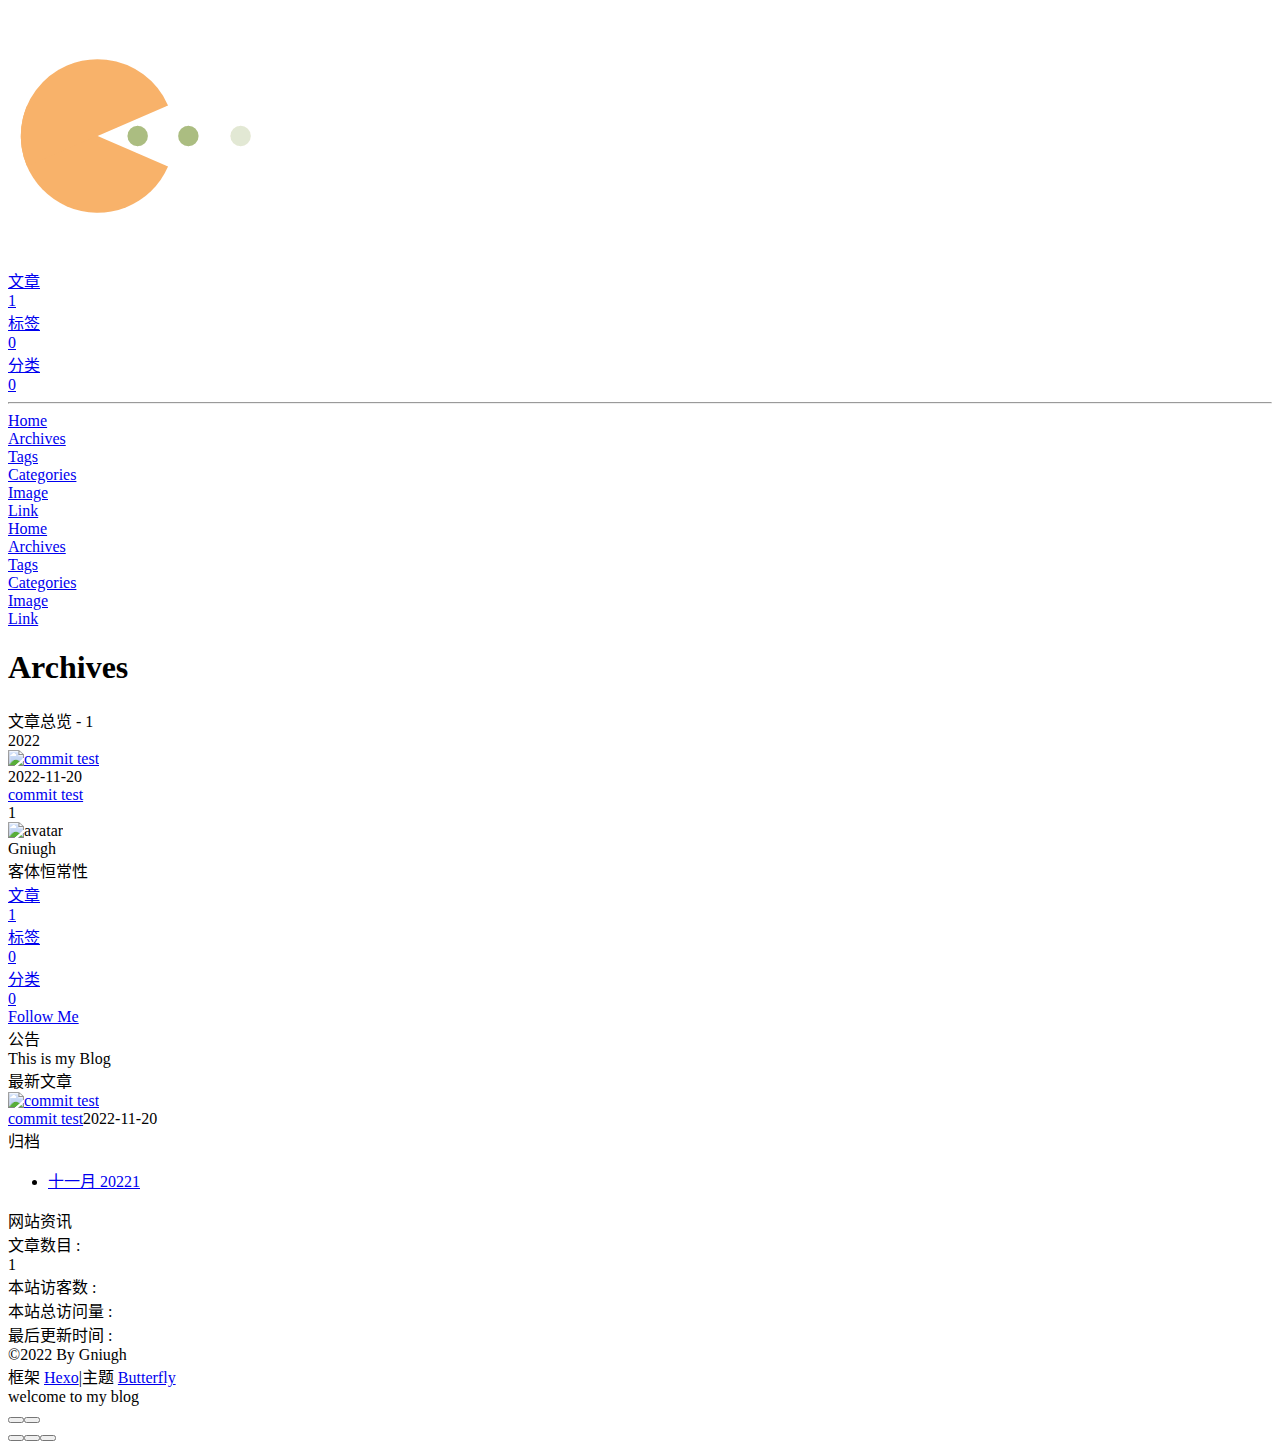
==== commit bae77db3: "Site updated: 2022-12-24 13:00:37" ====
--- a/archives/index.html
+++ b/archives/index.html
@@ -50,7 +50,7 @@
   isHome: false,
   isHighlightShrink: false,
   isToc: false,
-  postUpdate: '2022-11-20 12:23:26'
+  postUpdate: '2022-12-24 13:00:37'
 }</script><noscript><style type="text/css">
   #nav {
     opacity: 1
@@ -139,7 +139,7 @@
       }
     }
     detectApple()
-    })(window)</script><meta name="generator" content="Hexo 6.3.0"></head><body><div id="web_bg"></div><div id="sidebar"><div id="menu-mask"></div><div id="sidebar-menus"><div class="avatar-img is-center"><img src="https://api.onedrive.com/v1.0/shares/s!AiJsIBWr1efugRYWAwqGS7fRkTCc/root/content" onerror="onerror=null;src='/img/friend_404.gif'" alt="avatar"/></div><div class="sidebar-site-data site-data is-center"><a href="/hghppl/archives/"><div class="headline">文章</div><div class="length-num">1</div></a><a href="/hghppl/tags/"><div class="headline">标签</div><div class="length-num">0</div></a><a href="/hghppl/categories/"><div class="headline">分类</div><div class="length-num">0</div></a></div><hr/><div class="menus_items"><div class="menus_item"><a class="site-page" href="/hghppl/"><i class="fa-fw fas fa-home"></i><span> Home</span></a></div><div class="menus_item"><a class="site-page" href="/hghppl/archives/"><i class="fa-fw fas fa-archive"></i><span> Archives</span></a></div><div class="menus_item"><a class="site-page" href="/hghppl/tags/"><i class="fa-fw fas fa-tags"></i><span> Tags</span></a></div><div class="menus_item"><a class="site-page" href="/hghppl/categories/"><i class="fa-fw fas fa-folder-open"></i><span> Categories</span></a></div><div class="menus_item"><a class="site-page group" href="javascript:void(0);"><i class="fa-fw fas fa-list"></i><span> List</span><i class="fas fa-chevron-down"></i></a><ul class="menus_item_child"><li><a class="site-page child" href="/hghppl/image/"><i class="fa-fw fas fa-image"></i><span> Image</span></a></li><li><a class="site-page child" href="/hghppl/music/"><i class="fa-fw fas fa-music"></i><span> Music</span></a></li><li><a class="site-page child" href="/hghppl/movies/"><i class="fa-fw fas fa-video"></i><span> Movie</span></a></li></ul></div><div class="menus_item"><a class="site-page" href="/hghppl/link/"><i class="fa-fw fas fa-link"></i><span> Link</span></a></div><div class="menus_item"><a class="site-page" href="/hghppl/about/"><i class="fa-fw fas fa-heart"></i><span> About</span></a></div></div></div></div><div class="page" id="body-wrap"><header class="not-home-page" id="page-header" style="background-image: url('https://api.onedrive.com/v1.0/shares/s!AiJsIBWr1efugRsJEwhjwBtBi5-s/root/content')"><nav id="nav"><span id="blog_name"><a id="site-name" href="/hghppl/"></a></span><div id="menus"><div class="menus_items"><div class="menus_item"><a class="site-page" href="/hghppl/"><i class="fa-fw fas fa-home"></i><span> Home</span></a></div><div class="menus_item"><a class="site-page" href="/hghppl/archives/"><i class="fa-fw fas fa-archive"></i><span> Archives</span></a></div><div class="menus_item"><a class="site-page" href="/hghppl/tags/"><i class="fa-fw fas fa-tags"></i><span> Tags</span></a></div><div class="menus_item"><a class="site-page" href="/hghppl/categories/"><i class="fa-fw fas fa-folder-open"></i><span> Categories</span></a></div><div class="menus_item"><a class="site-page group" href="javascript:void(0);"><i class="fa-fw fas fa-list"></i><span> List</span><i class="fas fa-chevron-down"></i></a><ul class="menus_item_child"><li><a class="site-page child" href="/hghppl/image/"><i class="fa-fw fas fa-image"></i><span> Image</span></a></li><li><a class="site-page child" href="/hghppl/music/"><i class="fa-fw fas fa-music"></i><span> Music</span></a></li><li><a class="site-page child" href="/hghppl/movies/"><i class="fa-fw fas fa-video"></i><span> Movie</span></a></li></ul></div><div class="menus_item"><a class="site-page" href="/hghppl/link/"><i class="fa-fw fas fa-link"></i><span> Link</span></a></div><div class="menus_item"><a class="site-page" href="/hghppl/about/"><i class="fa-fw fas fa-heart"></i><span> About</span></a></div></div><div id="toggle-menu"><a class="site-page"><i class="fas fa-bars fa-fw"></i></a></div></div></nav><div id="page-site-info"><h1 id="site-title">Archives</h1></div></header><main class="layout" id="content-inner"><div id="archive"><div class="article-sort-title">文章总览 - 1</div><div class="article-sort"><div class="article-sort-item year">2022</div><div class="article-sort-item"><a class="article-sort-item-img" href="/hghppl/2022/11/20/commit%20test/" title="commit test"><img src="https://api.onedrive.com/v1.0/shares/s!AiJsIBWr1efugRQFKKGRWrJY8Tl0/root/content" alt="commit test" onerror="this.onerror=null;this.src='/hghppl/img/404.jpg'"></a><div class="article-sort-item-info"><div class="article-sort-item-time"><i class="far fa-calendar-alt"></i><time class="post-meta-date-created" datetime="2022-11-20T02:09:48.640Z" title="发表于 2022-11-20 10:09:48">2022-11-20</time></div><a class="article-sort-item-title" href="/hghppl/2022/11/20/commit%20test/" title="commit test">commit test</a></div></div></div><nav id="pagination"><div class="pagination"><span class="page-number current">1</span></div></nav></div><div class="aside-content" id="aside-content"><div class="card-widget card-info"><div class="is-center"><div class="avatar-img"><img src="https://api.onedrive.com/v1.0/shares/s!AiJsIBWr1efugRYWAwqGS7fRkTCc/root/content" onerror="this.onerror=null;this.src='/hghppl/img/friend_404.gif'" alt="avatar"/></div><div class="author-info__name">Gniugh</div><div class="author-info__description">客体恒常性</div></div><div class="card-info-data site-data is-center"><a href="/hghppl/archives/"><div class="headline">文章</div><div class="length-num">1</div></a><a href="/hghppl/tags/"><div class="headline">标签</div><div class="length-num">0</div></a><a href="/hghppl/categories/"><div class="headline">分类</div><div class="length-num">0</div></a></div><a id="card-info-btn" target="_blank" rel="noopener" href="https://github.com/gniugh"><i class="fab fa-github"></i><span>Follow Me</span></a><div class="card-info-social-icons is-center"><a class="social-icon" href="https://github.com/gniugh" target="_blank" title="Github"><i class="fab fa-github"></i></a><a class="social-icon" href="mailto:2546278958@qq.com" target="_blank" title="Email"><i class="fas fa-envelope"></i></a><a class="social-icon" href="https://www.zhihu.com/people/genius-51-83" target="_blank" title=""><i class="fab fa-zhihu"></i></a><a class="social-icon" href="https://blog.csdn.net/qq_56404486?type=blog" target="_blank" title=""><i class="fab fa-book-open"></i></a></div></div><div class="card-widget card-announcement"><div class="item-headline"><i class="fas fa-bullhorn fa-shake"></i><span>公告</span></div><div class="announcement_content">This is my Blog</div></div><div class="sticky_layout"><div class="card-widget card-recent-post"><div class="item-headline"><i class="fas fa-history"></i><span>最新文章</span></div><div class="aside-list"><div class="aside-list-item"><a class="thumbnail" href="/hghppl/2022/11/20/commit%20test/" title="commit test"><img src="https://api.onedrive.com/v1.0/shares/s!AiJsIBWr1efugRQFKKGRWrJY8Tl0/root/content" onerror="this.onerror=null;this.src='/hghppl/img/404.jpg'" alt="commit test"/></a><div class="content"><a class="title" href="/hghppl/2022/11/20/commit%20test/" title="commit test">commit test</a><time datetime="2022-11-20T02:09:48.640Z" title="发表于 2022-11-20 10:09:48">2022-11-20</time></div></div></div></div><div class="card-widget card-archives"><div class="item-headline"><i class="fas fa-archive"></i><span>归档</span></div><ul class="card-archive-list"><li class="card-archive-list-item"><a class="card-archive-list-link" href="/hghppl/archives/2022/11/"><span class="card-archive-list-date">十一月 2022</span><span class="card-archive-list-count">1</span></a></li></ul></div><div class="card-widget card-webinfo"><div class="item-headline"><i class="fas fa-chart-line"></i><span>网站资讯</span></div><div class="webinfo"><div class="webinfo-item"><div class="item-name">文章数目 :</div><div class="item-count">1</div></div><div class="webinfo-item"><div class="item-name">本站访客数 :</div><div class="item-count" id="busuanzi_value_site_uv"><i class="fa-solid fa-spinner fa-spin"></i></div></div><div class="webinfo-item"><div class="item-name">本站总访问量 :</div><div class="item-count" id="busuanzi_value_site_pv"><i class="fa-solid fa-spinner fa-spin"></i></div></div><div class="webinfo-item"><div class="item-name">最后更新时间 :</div><div class="item-count" id="last-push-date" data-lastPushDate="2022-11-20T04:23:26.584Z"><i class="fa-solid fa-spinner fa-spin"></i></div></div></div></div></div></div></main><footer id="footer"><div id="footer-wrap"><div class="copyright">&copy;2022 By Gniugh</div><div class="framework-info"><span>框架 </span><a target="_blank" rel="noopener" href="https://hexo.io">Hexo</a><span class="footer-separator">|</span><span>主题 </span><a target="_blank" rel="noopener" href="https://github.com/jerryc127/hexo-theme-butterfly">Butterfly</a></div><div class="footer_custom_text">welcome to my blog</div></div></footer></div><div id="rightside"><div id="rightside-config-hide"><button id="darkmode" type="button" title="浅色和深色模式转换"><i class="fas fa-adjust"></i></button><button id="hide-aside-btn" type="button" title="单栏和双栏切换"><i class="fas fa-arrows-alt-h"></i></button></div><div id="rightside-config-show"><button id="rightside_config" type="button" title="设置"><i class="fas fa-cog fa-spin"></i></button><button id="chat_btn" type="button" title="聊天"><i class="fas fa-sms"></i></button><button id="go-up" type="button" title="回到顶部"><i class="fas fa-arrow-up"></i></button></div></div><div><script src="/hghppl/js/utils.js"></script><script src="/hghppl/js/main.js"></script><script src="https://cdn.jsdelivr.net/npm/@fancyapps/ui/dist/fancybox.umd.min.js"></script><div class="js-pjax"></div><script id="canvas_nest" defer="defer" color="0,0,255" opacity="0.7" zIndex="-1" count="99" mobile="true" src="https://cdn.jsdelivr.net/npm/butterfly-extsrc/dist/canvas-nest.min.js"></script><script id="click-heart" src="https://cdn.jsdelivr.net/npm/butterfly-extsrc/dist/click-heart.min.js" async="async" mobile="true"></script><script>(function(d, w, c) {
+    })(window)</script><meta name="generator" content="Hexo 6.3.0"></head><body><div id="web_bg"></div><div id="sidebar"><div id="menu-mask"></div><div id="sidebar-menus"><div class="avatar-img is-center"><img src="https://api.onedrive.com/v1.0/shares/s!AiJsIBWr1efugRYWAwqGS7fRkTCc/root/content" onerror="onerror=null;src='/img/friend_404.gif'" alt="avatar"/></div><div class="sidebar-site-data site-data is-center"><a href="/hghppl/archives/"><div class="headline">文章</div><div class="length-num">1</div></a><a href="/hghppl/tags/"><div class="headline">标签</div><div class="length-num">0</div></a><a href="/hghppl/categories/"><div class="headline">分类</div><div class="length-num">0</div></a></div><hr/><div class="menus_items"><div class="menus_item"><a class="site-page" href="/hghppl/"><i class="fa-fw fas fa-home"></i><span> Home</span></a></div><div class="menus_item"><a class="site-page" href="/hghppl/archives/"><i class="fa-fw fas fa-archive"></i><span> Archives</span></a></div><div class="menus_item"><a class="site-page" href="/hghppl/tags/"><i class="fa-fw fas fa-tags"></i><span> Tags</span></a></div><div class="menus_item"><a class="site-page" href="/hghppl/categories/"><i class="fa-fw fas fa-folder-open"></i><span> Categories</span></a></div><div class="menus_item"><a class="site-page" href="/hghppl/image/"><i class="fa-fw fas fa-image"></i><span> Image</span></a></div><div class="menus_item"><a class="site-page" href="/hghppl/link/"><i class="fa-fw fas fa-link"></i><span> Link</span></a></div></div></div></div><div class="page" id="body-wrap"><header class="not-home-page" id="page-header" style="background-image: url('https://api.onedrive.com/v1.0/shares/s!AiJsIBWr1efugRsJEwhjwBtBi5-s/root/content')"><nav id="nav"><span id="blog_name"><a id="site-name" href="/hghppl/"></a></span><div id="menus"><div class="menus_items"><div class="menus_item"><a class="site-page" href="/hghppl/"><i class="fa-fw fas fa-home"></i><span> Home</span></a></div><div class="menus_item"><a class="site-page" href="/hghppl/archives/"><i class="fa-fw fas fa-archive"></i><span> Archives</span></a></div><div class="menus_item"><a class="site-page" href="/hghppl/tags/"><i class="fa-fw fas fa-tags"></i><span> Tags</span></a></div><div class="menus_item"><a class="site-page" href="/hghppl/categories/"><i class="fa-fw fas fa-folder-open"></i><span> Categories</span></a></div><div class="menus_item"><a class="site-page" href="/hghppl/image/"><i class="fa-fw fas fa-image"></i><span> Image</span></a></div><div class="menus_item"><a class="site-page" href="/hghppl/link/"><i class="fa-fw fas fa-link"></i><span> Link</span></a></div></div><div id="toggle-menu"><a class="site-page"><i class="fas fa-bars fa-fw"></i></a></div></div></nav><div id="page-site-info"><h1 id="site-title">Archives</h1></div></header><main class="layout" id="content-inner"><div id="archive"><div class="article-sort-title">文章总览 - 1</div><div class="article-sort"><div class="article-sort-item year">2022</div><div class="article-sort-item"><a class="article-sort-item-img" href="/hghppl/2022/11/20/commit%20test/" title="commit test"><img src="https://api.onedrive.com/v1.0/shares/s!AiJsIBWr1efugRQFKKGRWrJY8Tl0/root/content" alt="commit test" onerror="this.onerror=null;this.src='/hghppl/img/404.jpg'"></a><div class="article-sort-item-info"><div class="article-sort-item-time"><i class="far fa-calendar-alt"></i><time class="post-meta-date-created" datetime="2022-11-20T02:09:48.640Z" title="发表于 2022-11-20 10:09:48">2022-11-20</time></div><a class="article-sort-item-title" href="/hghppl/2022/11/20/commit%20test/" title="commit test">commit test</a></div></div></div><nav id="pagination"><div class="pagination"><span class="page-number current">1</span></div></nav></div><div class="aside-content" id="aside-content"><div class="card-widget card-info"><div class="is-center"><div class="avatar-img"><img src="https://api.onedrive.com/v1.0/shares/s!AiJsIBWr1efugRYWAwqGS7fRkTCc/root/content" onerror="this.onerror=null;this.src='/hghppl/img/friend_404.gif'" alt="avatar"/></div><div class="author-info__name">Gniugh</div><div class="author-info__description">客体恒常性</div></div><div class="card-info-data site-data is-center"><a href="/hghppl/archives/"><div class="headline">文章</div><div class="length-num">1</div></a><a href="/hghppl/tags/"><div class="headline">标签</div><div class="length-num">0</div></a><a href="/hghppl/categories/"><div class="headline">分类</div><div class="length-num">0</div></a></div><a id="card-info-btn" target="_blank" rel="noopener" href="https://github.com/gniugh"><i class="fab fa-github"></i><span>Follow Me</span></a><div class="card-info-social-icons is-center"><a class="social-icon" href="https://github.com/gniugh" target="_blank" title="Github"><i class="fab fa-github"></i></a><a class="social-icon" href="mailto:2546278958@qq.com" target="_blank" title="Email"><i class="fas fa-envelope"></i></a><a class="social-icon" href="https://www.zhihu.com/people/genius-51-83" target="_blank" title=""><i class="fab fa-zhihu"></i></a><a class="social-icon" href="https://blog.csdn.net/qq_56404486?type=blog" target="_blank" title=""><i class="fab fa-c"></i></a></div></div><div class="card-widget card-announcement"><div class="item-headline"><i class="fas fa-bullhorn fa-shake"></i><span>公告</span></div><div class="announcement_content">This is my Blog</div></div><div class="sticky_layout"><div class="card-widget card-recent-post"><div class="item-headline"><i class="fas fa-history"></i><span>最新文章</span></div><div class="aside-list"><div class="aside-list-item"><a class="thumbnail" href="/hghppl/2022/11/20/commit%20test/" title="commit test"><img src="https://api.onedrive.com/v1.0/shares/s!AiJsIBWr1efugRQFKKGRWrJY8Tl0/root/content" onerror="this.onerror=null;this.src='/hghppl/img/404.jpg'" alt="commit test"/></a><div class="content"><a class="title" href="/hghppl/2022/11/20/commit%20test/" title="commit test">commit test</a><time datetime="2022-11-20T02:09:48.640Z" title="发表于 2022-11-20 10:09:48">2022-11-20</time></div></div></div></div><div class="card-widget card-archives"><div class="item-headline"><i class="fas fa-archive"></i><span>归档</span></div><ul class="card-archive-list"><li class="card-archive-list-item"><a class="card-archive-list-link" href="/hghppl/archives/2022/11/"><span class="card-archive-list-date">十一月 2022</span><span class="card-archive-list-count">1</span></a></li></ul></div><div class="card-widget card-webinfo"><div class="item-headline"><i class="fas fa-chart-line"></i><span>网站资讯</span></div><div class="webinfo"><div class="webinfo-item"><div class="item-name">文章数目 :</div><div class="item-count">1</div></div><div class="webinfo-item"><div class="item-name">本站访客数 :</div><div class="item-count" id="busuanzi_value_site_uv"><i class="fa-solid fa-spinner fa-spin"></i></div></div><div class="webinfo-item"><div class="item-name">本站总访问量 :</div><div class="item-count" id="busuanzi_value_site_pv"><i class="fa-solid fa-spinner fa-spin"></i></div></div><div class="webinfo-item"><div class="item-name">最后更新时间 :</div><div class="item-count" id="last-push-date" data-lastPushDate="2022-12-24T05:00:37.159Z"><i class="fa-solid fa-spinner fa-spin"></i></div></div></div></div></div></div></main><footer id="footer"><div id="footer-wrap"><div class="copyright">&copy;2022 By Gniugh</div><div class="framework-info"><span>框架 </span><a target="_blank" rel="noopener" href="https://hexo.io">Hexo</a><span class="footer-separator">|</span><span>主题 </span><a target="_blank" rel="noopener" href="https://github.com/jerryc127/hexo-theme-butterfly">Butterfly</a></div><div class="footer_custom_text">welcome to my blog</div></div></footer></div><div id="rightside"><div id="rightside-config-hide"><button id="darkmode" type="button" title="浅色和深色模式转换"><i class="fas fa-adjust"></i></button><button id="hide-aside-btn" type="button" title="单栏和双栏切换"><i class="fas fa-arrows-alt-h"></i></button></div><div id="rightside-config-show"><button id="rightside_config" type="button" title="设置"><i class="fas fa-cog fa-spin"></i></button><button id="chat_btn" type="button" title="聊天"><i class="fas fa-sms"></i></button><button id="go-up" type="button" title="回到顶部"><i class="fas fa-arrow-up"></i></button></div></div><div><script src="/hghppl/js/utils.js"></script><script src="/hghppl/js/main.js"></script><script src="https://cdn.jsdelivr.net/npm/@fancyapps/ui/dist/fancybox.umd.min.js"></script><div class="js-pjax"></div><script id="canvas_nest" defer="defer" color="0,0,255" opacity="0.7" zIndex="-1" count="99" mobile="true" src="https://cdn.jsdelivr.net/npm/butterfly-extsrc/dist/canvas-nest.min.js"></script><script id="click-heart" src="https://cdn.jsdelivr.net/npm/butterfly-extsrc/dist/click-heart.min.js" async="async" mobile="true"></script><script>(function(d, w, c) {
     w.ChatraID = 'd7s5n6PqGHe8xesyF';
     var s = d.createElement('script');
     w[c] = w[c] || function() {
@@ -167,4 +167,4 @@
       Chatra('show')
     }
   }
-}</script><script async data-pjax src="//busuanzi.ibruce.info/busuanzi/2.3/busuanzi.pure.mini.js"></script></div></body></html>+}</script><link rel="stylesheet" href="https://cdn.jsdelivr.net/npm/aplayer/dist/APlayer.min.css" media="print" onload="this.media='all'"><script src="https://cdn.jsdelivr.net/npm/aplayer/dist/APlayer.min.js"></script><script src="https://cdn.jsdelivr.net/npm/butterfly-extsrc/metingjs/dist/Meting.min.js"></script><script async data-pjax src="//busuanzi.ibruce.info/busuanzi/2.3/busuanzi.pure.mini.js"></script></div></body></html>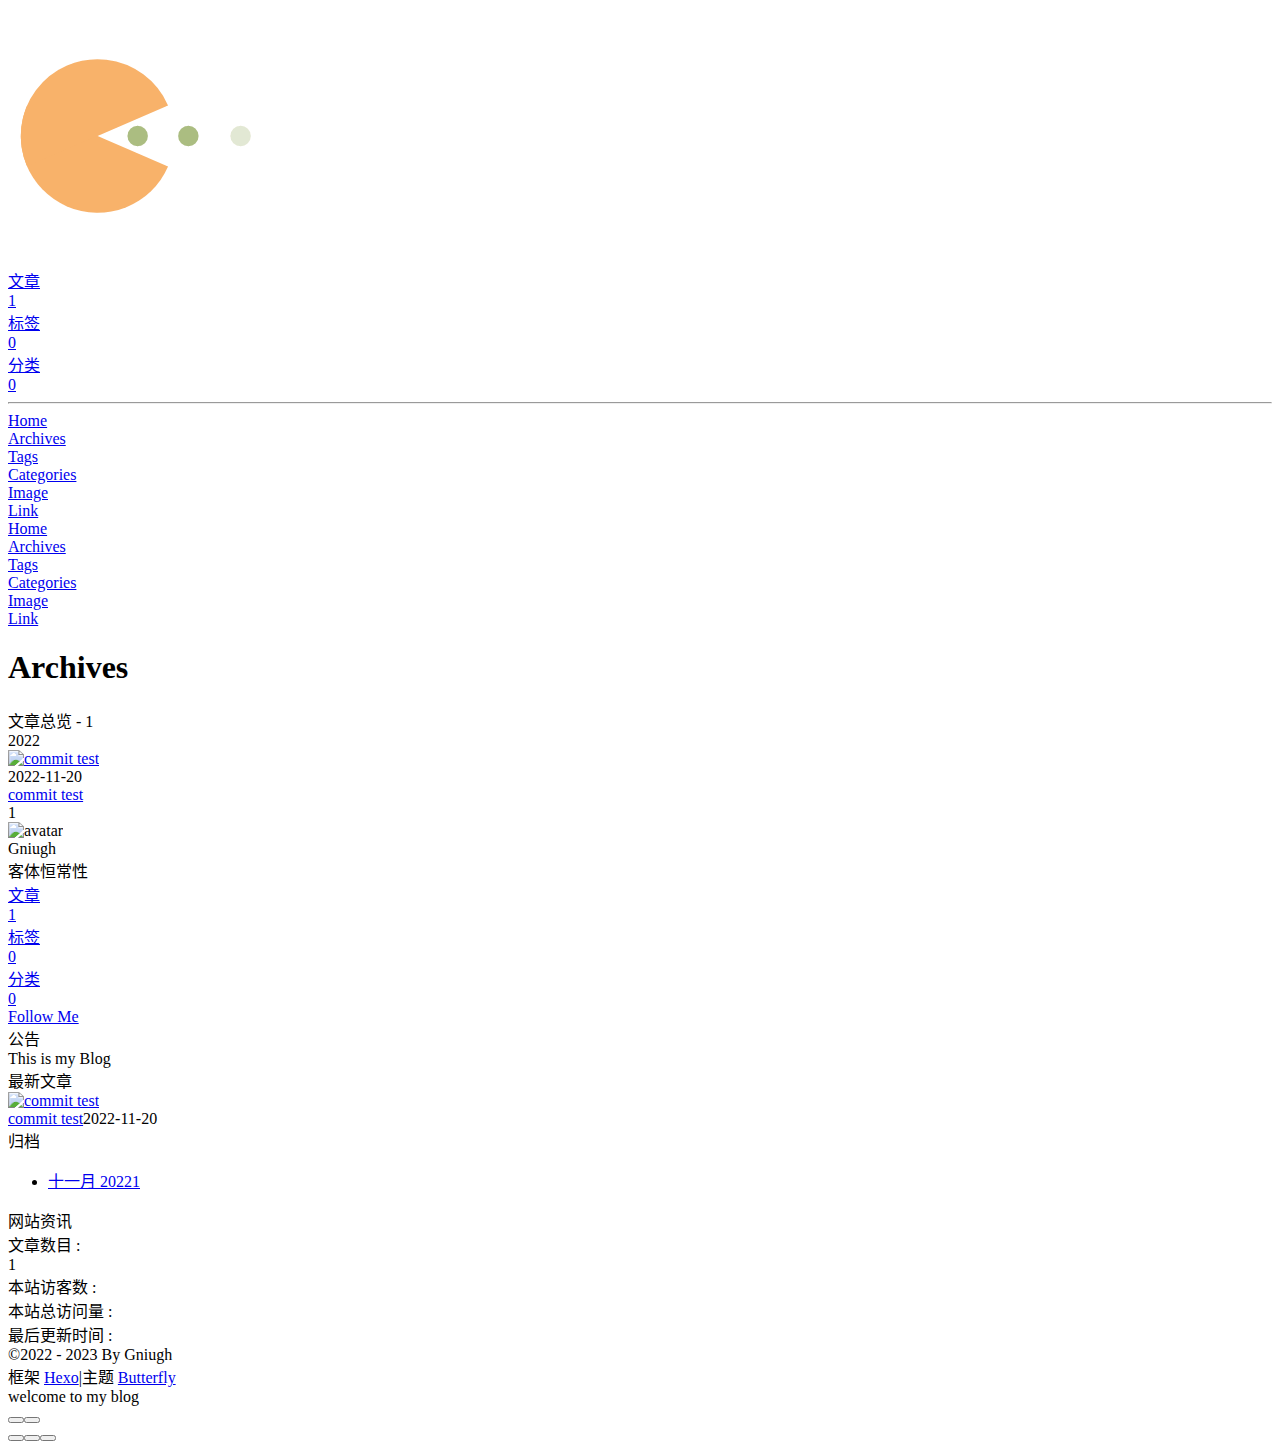
==== commit f5b7fa41: "Site updated: 2023-01-04 19:57:27" ====
--- a/archives/index.html
+++ b/archives/index.html
@@ -50,7 +50,7 @@
   isHome: false,
   isHighlightShrink: false,
   isToc: false,
-  postUpdate: '2022-12-24 13:00:37'
+  postUpdate: '2023-01-04 19:57:26'
 }</script><noscript><style type="text/css">
   #nav {
     opacity: 1
@@ -139,7 +139,7 @@
       }
     }
     detectApple()
-    })(window)</script><meta name="generator" content="Hexo 6.3.0"></head><body><div id="web_bg"></div><div id="sidebar"><div id="menu-mask"></div><div id="sidebar-menus"><div class="avatar-img is-center"><img src="https://api.onedrive.com/v1.0/shares/s!AiJsIBWr1efugRYWAwqGS7fRkTCc/root/content" onerror="onerror=null;src='/img/friend_404.gif'" alt="avatar"/></div><div class="sidebar-site-data site-data is-center"><a href="/hghppl/archives/"><div class="headline">文章</div><div class="length-num">1</div></a><a href="/hghppl/tags/"><div class="headline">标签</div><div class="length-num">0</div></a><a href="/hghppl/categories/"><div class="headline">分类</div><div class="length-num">0</div></a></div><hr/><div class="menus_items"><div class="menus_item"><a class="site-page" href="/hghppl/"><i class="fa-fw fas fa-home"></i><span> Home</span></a></div><div class="menus_item"><a class="site-page" href="/hghppl/archives/"><i class="fa-fw fas fa-archive"></i><span> Archives</span></a></div><div class="menus_item"><a class="site-page" href="/hghppl/tags/"><i class="fa-fw fas fa-tags"></i><span> Tags</span></a></div><div class="menus_item"><a class="site-page" href="/hghppl/categories/"><i class="fa-fw fas fa-folder-open"></i><span> Categories</span></a></div><div class="menus_item"><a class="site-page" href="/hghppl/image/"><i class="fa-fw fas fa-image"></i><span> Image</span></a></div><div class="menus_item"><a class="site-page" href="/hghppl/link/"><i class="fa-fw fas fa-link"></i><span> Link</span></a></div></div></div></div><div class="page" id="body-wrap"><header class="not-home-page" id="page-header" style="background-image: url('https://api.onedrive.com/v1.0/shares/s!AiJsIBWr1efugRsJEwhjwBtBi5-s/root/content')"><nav id="nav"><span id="blog_name"><a id="site-name" href="/hghppl/"></a></span><div id="menus"><div class="menus_items"><div class="menus_item"><a class="site-page" href="/hghppl/"><i class="fa-fw fas fa-home"></i><span> Home</span></a></div><div class="menus_item"><a class="site-page" href="/hghppl/archives/"><i class="fa-fw fas fa-archive"></i><span> Archives</span></a></div><div class="menus_item"><a class="site-page" href="/hghppl/tags/"><i class="fa-fw fas fa-tags"></i><span> Tags</span></a></div><div class="menus_item"><a class="site-page" href="/hghppl/categories/"><i class="fa-fw fas fa-folder-open"></i><span> Categories</span></a></div><div class="menus_item"><a class="site-page" href="/hghppl/image/"><i class="fa-fw fas fa-image"></i><span> Image</span></a></div><div class="menus_item"><a class="site-page" href="/hghppl/link/"><i class="fa-fw fas fa-link"></i><span> Link</span></a></div></div><div id="toggle-menu"><a class="site-page"><i class="fas fa-bars fa-fw"></i></a></div></div></nav><div id="page-site-info"><h1 id="site-title">Archives</h1></div></header><main class="layout" id="content-inner"><div id="archive"><div class="article-sort-title">文章总览 - 1</div><div class="article-sort"><div class="article-sort-item year">2022</div><div class="article-sort-item"><a class="article-sort-item-img" href="/hghppl/2022/11/20/commit%20test/" title="commit test"><img src="https://api.onedrive.com/v1.0/shares/s!AiJsIBWr1efugRQFKKGRWrJY8Tl0/root/content" alt="commit test" onerror="this.onerror=null;this.src='/hghppl/img/404.jpg'"></a><div class="article-sort-item-info"><div class="article-sort-item-time"><i class="far fa-calendar-alt"></i><time class="post-meta-date-created" datetime="2022-11-20T02:09:48.640Z" title="发表于 2022-11-20 10:09:48">2022-11-20</time></div><a class="article-sort-item-title" href="/hghppl/2022/11/20/commit%20test/" title="commit test">commit test</a></div></div></div><nav id="pagination"><div class="pagination"><span class="page-number current">1</span></div></nav></div><div class="aside-content" id="aside-content"><div class="card-widget card-info"><div class="is-center"><div class="avatar-img"><img src="https://api.onedrive.com/v1.0/shares/s!AiJsIBWr1efugRYWAwqGS7fRkTCc/root/content" onerror="this.onerror=null;this.src='/hghppl/img/friend_404.gif'" alt="avatar"/></div><div class="author-info__name">Gniugh</div><div class="author-info__description">客体恒常性</div></div><div class="card-info-data site-data is-center"><a href="/hghppl/archives/"><div class="headline">文章</div><div class="length-num">1</div></a><a href="/hghppl/tags/"><div class="headline">标签</div><div class="length-num">0</div></a><a href="/hghppl/categories/"><div class="headline">分类</div><div class="length-num">0</div></a></div><a id="card-info-btn" target="_blank" rel="noopener" href="https://github.com/gniugh"><i class="fab fa-github"></i><span>Follow Me</span></a><div class="card-info-social-icons is-center"><a class="social-icon" href="https://github.com/gniugh" target="_blank" title="Github"><i class="fab fa-github"></i></a><a class="social-icon" href="mailto:2546278958@qq.com" target="_blank" title="Email"><i class="fas fa-envelope"></i></a><a class="social-icon" href="https://www.zhihu.com/people/genius-51-83" target="_blank" title=""><i class="fab fa-zhihu"></i></a><a class="social-icon" href="https://blog.csdn.net/qq_56404486?type=blog" target="_blank" title=""><i class="fab fa-c"></i></a></div></div><div class="card-widget card-announcement"><div class="item-headline"><i class="fas fa-bullhorn fa-shake"></i><span>公告</span></div><div class="announcement_content">This is my Blog</div></div><div class="sticky_layout"><div class="card-widget card-recent-post"><div class="item-headline"><i class="fas fa-history"></i><span>最新文章</span></div><div class="aside-list"><div class="aside-list-item"><a class="thumbnail" href="/hghppl/2022/11/20/commit%20test/" title="commit test"><img src="https://api.onedrive.com/v1.0/shares/s!AiJsIBWr1efugRQFKKGRWrJY8Tl0/root/content" onerror="this.onerror=null;this.src='/hghppl/img/404.jpg'" alt="commit test"/></a><div class="content"><a class="title" href="/hghppl/2022/11/20/commit%20test/" title="commit test">commit test</a><time datetime="2022-11-20T02:09:48.640Z" title="发表于 2022-11-20 10:09:48">2022-11-20</time></div></div></div></div><div class="card-widget card-archives"><div class="item-headline"><i class="fas fa-archive"></i><span>归档</span></div><ul class="card-archive-list"><li class="card-archive-list-item"><a class="card-archive-list-link" href="/hghppl/archives/2022/11/"><span class="card-archive-list-date">十一月 2022</span><span class="card-archive-list-count">1</span></a></li></ul></div><div class="card-widget card-webinfo"><div class="item-headline"><i class="fas fa-chart-line"></i><span>网站资讯</span></div><div class="webinfo"><div class="webinfo-item"><div class="item-name">文章数目 :</div><div class="item-count">1</div></div><div class="webinfo-item"><div class="item-name">本站访客数 :</div><div class="item-count" id="busuanzi_value_site_uv"><i class="fa-solid fa-spinner fa-spin"></i></div></div><div class="webinfo-item"><div class="item-name">本站总访问量 :</div><div class="item-count" id="busuanzi_value_site_pv"><i class="fa-solid fa-spinner fa-spin"></i></div></div><div class="webinfo-item"><div class="item-name">最后更新时间 :</div><div class="item-count" id="last-push-date" data-lastPushDate="2022-12-24T05:00:37.159Z"><i class="fa-solid fa-spinner fa-spin"></i></div></div></div></div></div></div></main><footer id="footer"><div id="footer-wrap"><div class="copyright">&copy;2022 By Gniugh</div><div class="framework-info"><span>框架 </span><a target="_blank" rel="noopener" href="https://hexo.io">Hexo</a><span class="footer-separator">|</span><span>主题 </span><a target="_blank" rel="noopener" href="https://github.com/jerryc127/hexo-theme-butterfly">Butterfly</a></div><div class="footer_custom_text">welcome to my blog</div></div></footer></div><div id="rightside"><div id="rightside-config-hide"><button id="darkmode" type="button" title="浅色和深色模式转换"><i class="fas fa-adjust"></i></button><button id="hide-aside-btn" type="button" title="单栏和双栏切换"><i class="fas fa-arrows-alt-h"></i></button></div><div id="rightside-config-show"><button id="rightside_config" type="button" title="设置"><i class="fas fa-cog fa-spin"></i></button><button id="chat_btn" type="button" title="聊天"><i class="fas fa-sms"></i></button><button id="go-up" type="button" title="回到顶部"><i class="fas fa-arrow-up"></i></button></div></div><div><script src="/hghppl/js/utils.js"></script><script src="/hghppl/js/main.js"></script><script src="https://cdn.jsdelivr.net/npm/@fancyapps/ui/dist/fancybox.umd.min.js"></script><div class="js-pjax"></div><script id="canvas_nest" defer="defer" color="0,0,255" opacity="0.7" zIndex="-1" count="99" mobile="true" src="https://cdn.jsdelivr.net/npm/butterfly-extsrc/dist/canvas-nest.min.js"></script><script id="click-heart" src="https://cdn.jsdelivr.net/npm/butterfly-extsrc/dist/click-heart.min.js" async="async" mobile="true"></script><script>(function(d, w, c) {
+    })(window)</script><meta name="generator" content="Hexo 6.3.0"></head><body><div id="web_bg"></div><div id="sidebar"><div id="menu-mask"></div><div id="sidebar-menus"><div class="avatar-img is-center"><img src="https://api.onedrive.com/v1.0/shares/s!AiJsIBWr1efugRYWAwqGS7fRkTCc/root/content" onerror="onerror=null;src='/img/friend_404.gif'" alt="avatar"/></div><div class="sidebar-site-data site-data is-center"><a href="/hghppl/archives/"><div class="headline">文章</div><div class="length-num">1</div></a><a href="/hghppl/tags/"><div class="headline">标签</div><div class="length-num">0</div></a><a href="/hghppl/categories/"><div class="headline">分类</div><div class="length-num">0</div></a></div><hr/><div class="menus_items"><div class="menus_item"><a class="site-page" href="/hghppl/"><i class="fa-fw fas fa-home"></i><span> Home</span></a></div><div class="menus_item"><a class="site-page" href="/hghppl/archives/"><i class="fa-fw fas fa-archive"></i><span> Archives</span></a></div><div class="menus_item"><a class="site-page" href="/hghppl/tags/"><i class="fa-fw fas fa-tags"></i><span> Tags</span></a></div><div class="menus_item"><a class="site-page" href="/hghppl/categories/"><i class="fa-fw fas fa-folder-open"></i><span> Categories</span></a></div><div class="menus_item"><a class="site-page" href="/hghppl/image/"><i class="fa-fw fas fa-image"></i><span> Image</span></a></div><div class="menus_item"><a class="site-page" href="/hghppl/link/"><i class="fa-fw fas fa-link"></i><span> Link</span></a></div></div></div></div><div class="page" id="body-wrap"><header class="not-home-page" id="page-header" style="background-image: url('https://api.onedrive.com/v1.0/shares/s!AiJsIBWr1efugRsJEwhjwBtBi5-s/root/content')"><nav id="nav"><span id="blog_name"><a id="site-name" href="/hghppl/"></a></span><div id="menus"><div class="menus_items"><div class="menus_item"><a class="site-page" href="/hghppl/"><i class="fa-fw fas fa-home"></i><span> Home</span></a></div><div class="menus_item"><a class="site-page" href="/hghppl/archives/"><i class="fa-fw fas fa-archive"></i><span> Archives</span></a></div><div class="menus_item"><a class="site-page" href="/hghppl/tags/"><i class="fa-fw fas fa-tags"></i><span> Tags</span></a></div><div class="menus_item"><a class="site-page" href="/hghppl/categories/"><i class="fa-fw fas fa-folder-open"></i><span> Categories</span></a></div><div class="menus_item"><a class="site-page" href="/hghppl/image/"><i class="fa-fw fas fa-image"></i><span> Image</span></a></div><div class="menus_item"><a class="site-page" href="/hghppl/link/"><i class="fa-fw fas fa-link"></i><span> Link</span></a></div></div><div id="toggle-menu"><a class="site-page"><i class="fas fa-bars fa-fw"></i></a></div></div></nav><div id="page-site-info"><h1 id="site-title">Archives</h1></div></header><main class="layout" id="content-inner"><div id="archive"><div class="article-sort-title">文章总览 - 1</div><div class="article-sort"><div class="article-sort-item year">2022</div><div class="article-sort-item"><a class="article-sort-item-img" href="/hghppl/2022/11/20/commit%20test/" title="commit test"><img src="https://api.onedrive.com/v1.0/shares/s!AiJsIBWr1efugRQFKKGRWrJY8Tl0/root/content" alt="commit test" onerror="this.onerror=null;this.src='/hghppl/img/404.jpg'"></a><div class="article-sort-item-info"><div class="article-sort-item-time"><i class="far fa-calendar-alt"></i><time class="post-meta-date-created" datetime="2022-11-20T02:09:48.640Z" title="发表于 2022-11-20 10:09:48">2022-11-20</time></div><a class="article-sort-item-title" href="/hghppl/2022/11/20/commit%20test/" title="commit test">commit test</a></div></div></div><nav id="pagination"><div class="pagination"><span class="page-number current">1</span></div></nav></div><div class="aside-content" id="aside-content"><div class="card-widget card-info"><div class="is-center"><div class="avatar-img"><img src="https://api.onedrive.com/v1.0/shares/s!AiJsIBWr1efugRYWAwqGS7fRkTCc/root/content" onerror="this.onerror=null;this.src='/hghppl/img/friend_404.gif'" alt="avatar"/></div><div class="author-info__name">Gniugh</div><div class="author-info__description">客体恒常性</div></div><div class="card-info-data site-data is-center"><a href="/hghppl/archives/"><div class="headline">文章</div><div class="length-num">1</div></a><a href="/hghppl/tags/"><div class="headline">标签</div><div class="length-num">0</div></a><a href="/hghppl/categories/"><div class="headline">分类</div><div class="length-num">0</div></a></div><a id="card-info-btn" target="_blank" rel="noopener" href="https://github.com/gniugh"><i class="fab fa-github"></i><span>Follow Me</span></a><div class="card-info-social-icons is-center"><a class="social-icon" href="https://github.com/gniugh" target="_blank" title="Github"><i class="fab fa-github"></i></a><a class="social-icon" href="mailto:2546278958@qq.com" target="_blank" title="Email"><i class="fas fa-envelope"></i></a><a class="social-icon" href="https://www.zhihu.com/people/genius-51-83" target="_blank" title=""><i class="fab fa-zhihu"></i></a><a class="social-icon" href="https://blog.csdn.net/qq_56404486?type=blog" target="_blank" title=""><i class="fab fa-c"></i></a></div></div><div class="card-widget card-announcement"><div class="item-headline"><i class="fas fa-bullhorn fa-shake"></i><span>公告</span></div><div class="announcement_content">This is my Blog</div></div><div class="sticky_layout"><div class="card-widget card-recent-post"><div class="item-headline"><i class="fas fa-history"></i><span>最新文章</span></div><div class="aside-list"><div class="aside-list-item"><a class="thumbnail" href="/hghppl/2022/11/20/commit%20test/" title="commit test"><img src="https://api.onedrive.com/v1.0/shares/s!AiJsIBWr1efugRQFKKGRWrJY8Tl0/root/content" onerror="this.onerror=null;this.src='/hghppl/img/404.jpg'" alt="commit test"/></a><div class="content"><a class="title" href="/hghppl/2022/11/20/commit%20test/" title="commit test">commit test</a><time datetime="2022-11-20T02:09:48.640Z" title="发表于 2022-11-20 10:09:48">2022-11-20</time></div></div></div></div><div class="card-widget card-archives"><div class="item-headline"><i class="fas fa-archive"></i><span>归档</span></div><ul class="card-archive-list"><li class="card-archive-list-item"><a class="card-archive-list-link" href="/hghppl/archives/2022/11/"><span class="card-archive-list-date">十一月 2022</span><span class="card-archive-list-count">1</span></a></li></ul></div><div class="card-widget card-webinfo"><div class="item-headline"><i class="fas fa-chart-line"></i><span>网站资讯</span></div><div class="webinfo"><div class="webinfo-item"><div class="item-name">文章数目 :</div><div class="item-count">1</div></div><div class="webinfo-item"><div class="item-name">本站访客数 :</div><div class="item-count" id="busuanzi_value_site_uv"><i class="fa-solid fa-spinner fa-spin"></i></div></div><div class="webinfo-item"><div class="item-name">本站总访问量 :</div><div class="item-count" id="busuanzi_value_site_pv"><i class="fa-solid fa-spinner fa-spin"></i></div></div><div class="webinfo-item"><div class="item-name">最后更新时间 :</div><div class="item-count" id="last-push-date" data-lastPushDate="2023-01-04T11:57:26.330Z"><i class="fa-solid fa-spinner fa-spin"></i></div></div></div></div></div></div></main><footer id="footer"><div id="footer-wrap"><div class="copyright">&copy;2022 - 2023 By Gniugh</div><div class="framework-info"><span>框架 </span><a target="_blank" rel="noopener" href="https://hexo.io">Hexo</a><span class="footer-separator">|</span><span>主题 </span><a target="_blank" rel="noopener" href="https://github.com/jerryc127/hexo-theme-butterfly">Butterfly</a></div><div class="footer_custom_text">welcome to my blog</div></div></footer></div><div id="rightside"><div id="rightside-config-hide"><button id="darkmode" type="button" title="浅色和深色模式转换"><i class="fas fa-adjust"></i></button><button id="hide-aside-btn" type="button" title="单栏和双栏切换"><i class="fas fa-arrows-alt-h"></i></button></div><div id="rightside-config-show"><button id="rightside_config" type="button" title="设置"><i class="fas fa-cog fa-spin"></i></button><button id="chat_btn" type="button" title="聊天"><i class="fas fa-sms"></i></button><button id="go-up" type="button" title="回到顶部"><i class="fas fa-arrow-up"></i></button></div></div><div><script src="/hghppl/js/utils.js"></script><script src="/hghppl/js/main.js"></script><script src="https://cdn.jsdelivr.net/npm/@fancyapps/ui/dist/fancybox.umd.min.js"></script><div class="js-pjax"></div><script id="canvas_nest" defer="defer" color="0,0,255" opacity="0.7" zIndex="-1" count="99" mobile="true" src="https://cdn.jsdelivr.net/npm/butterfly-extsrc/dist/canvas-nest.min.js"></script><script id="click-heart" src="https://cdn.jsdelivr.net/npm/butterfly-extsrc/dist/click-heart.min.js" async="async" mobile="true"></script><script>(function(d, w, c) {
     w.ChatraID = 'd7s5n6PqGHe8xesyF';
     var s = d.createElement('script');
     w[c] = w[c] || function() {
